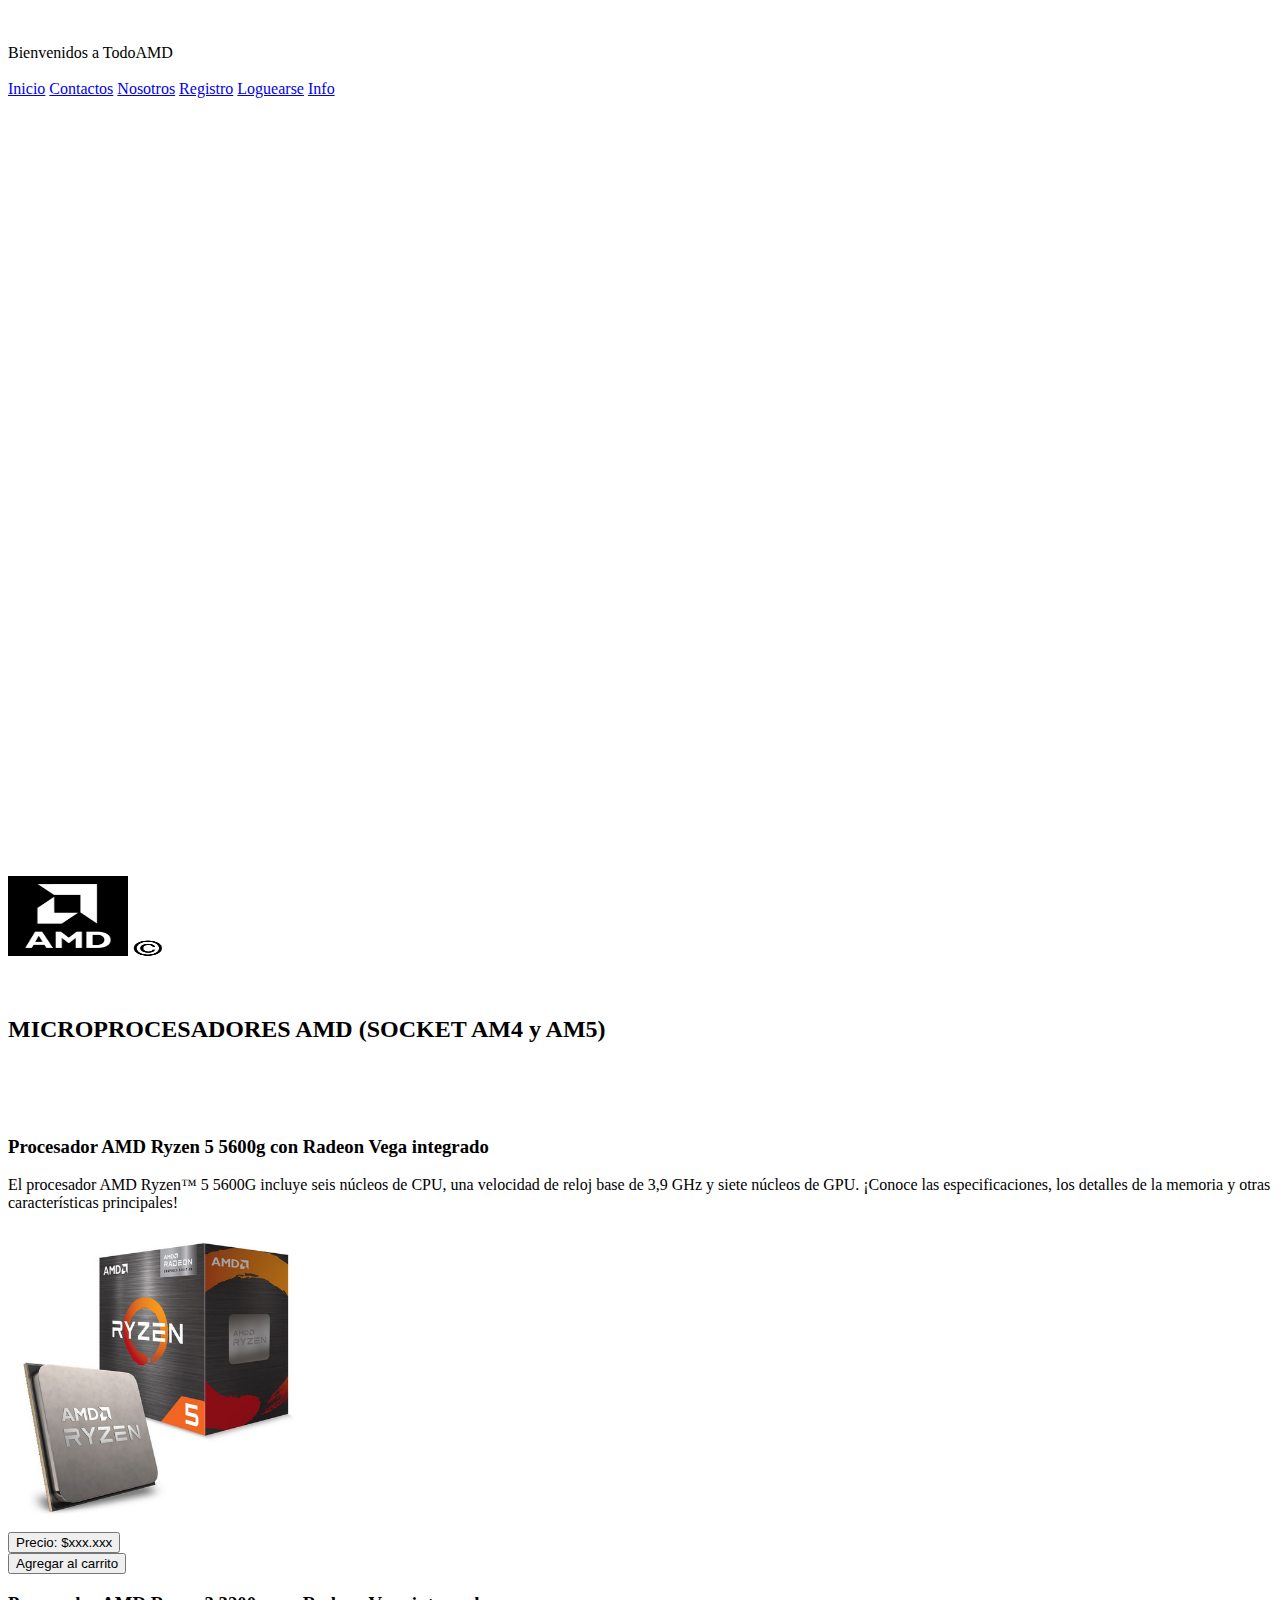
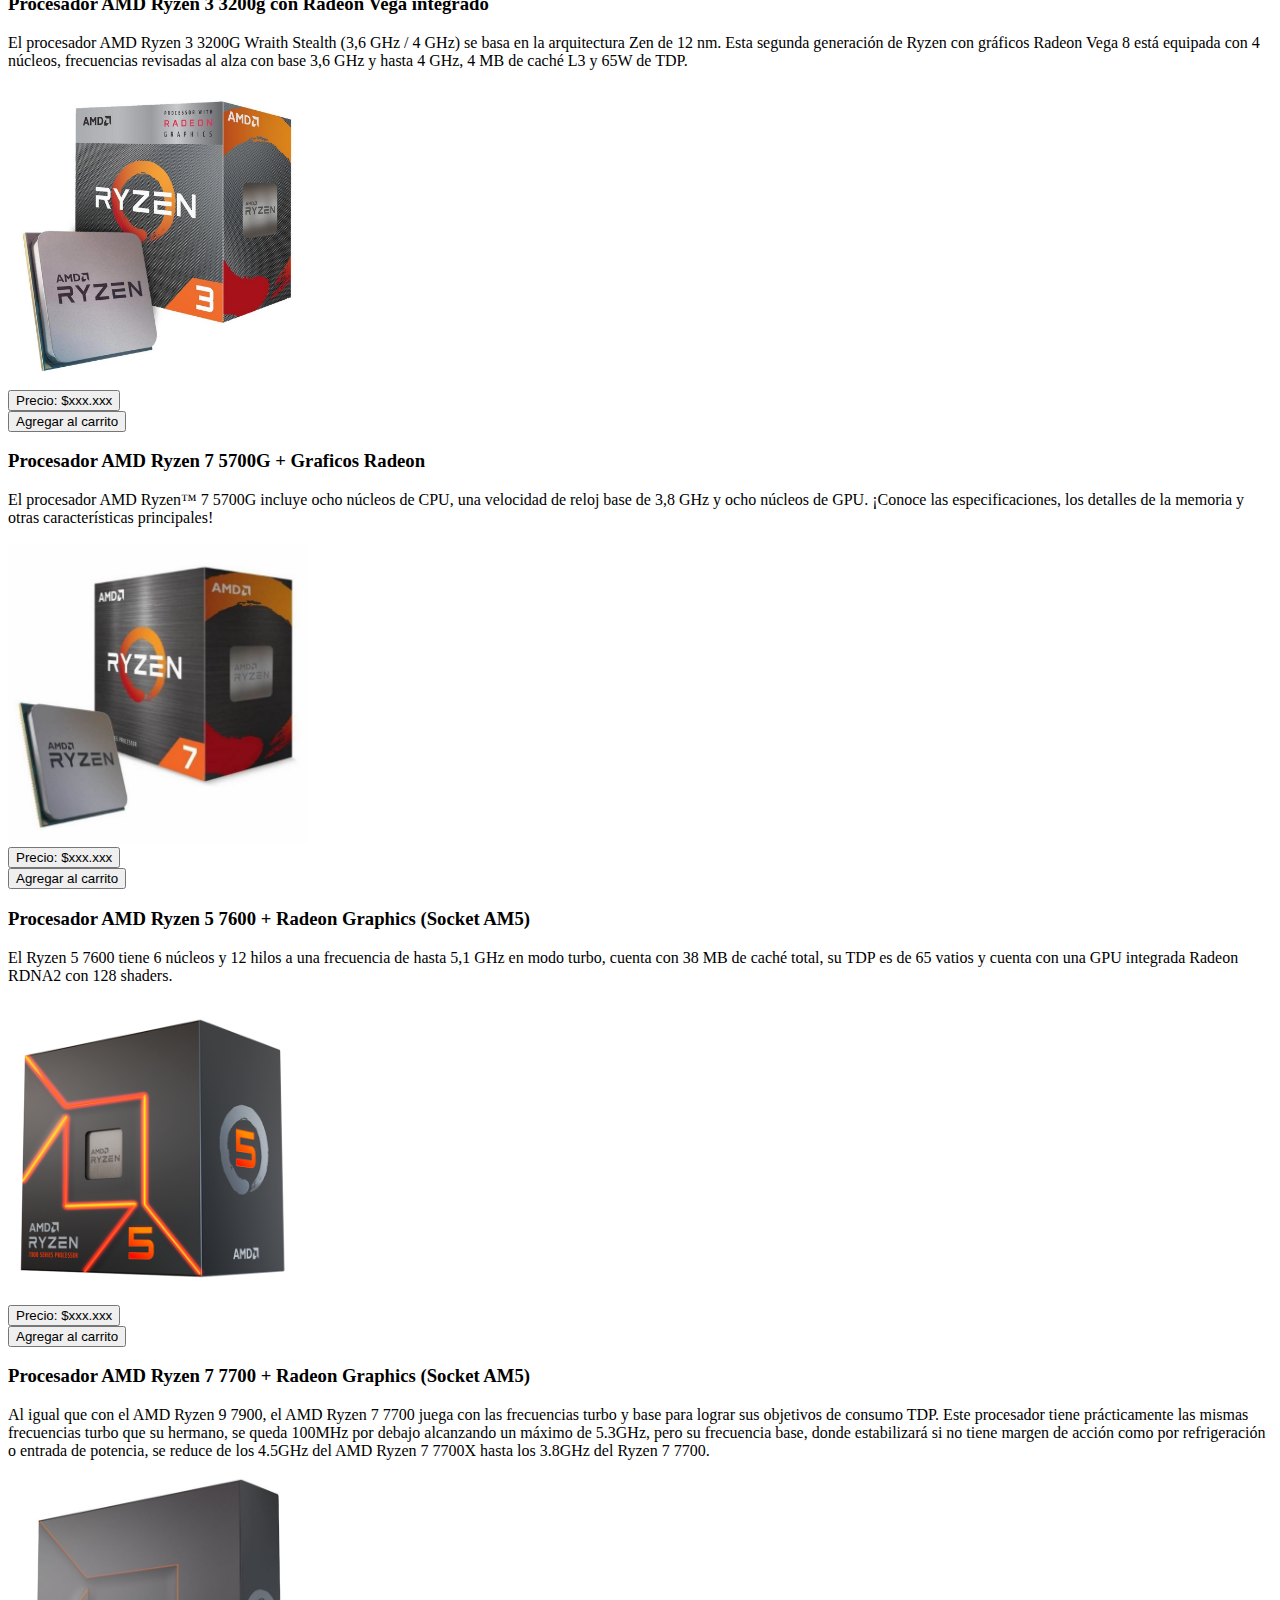
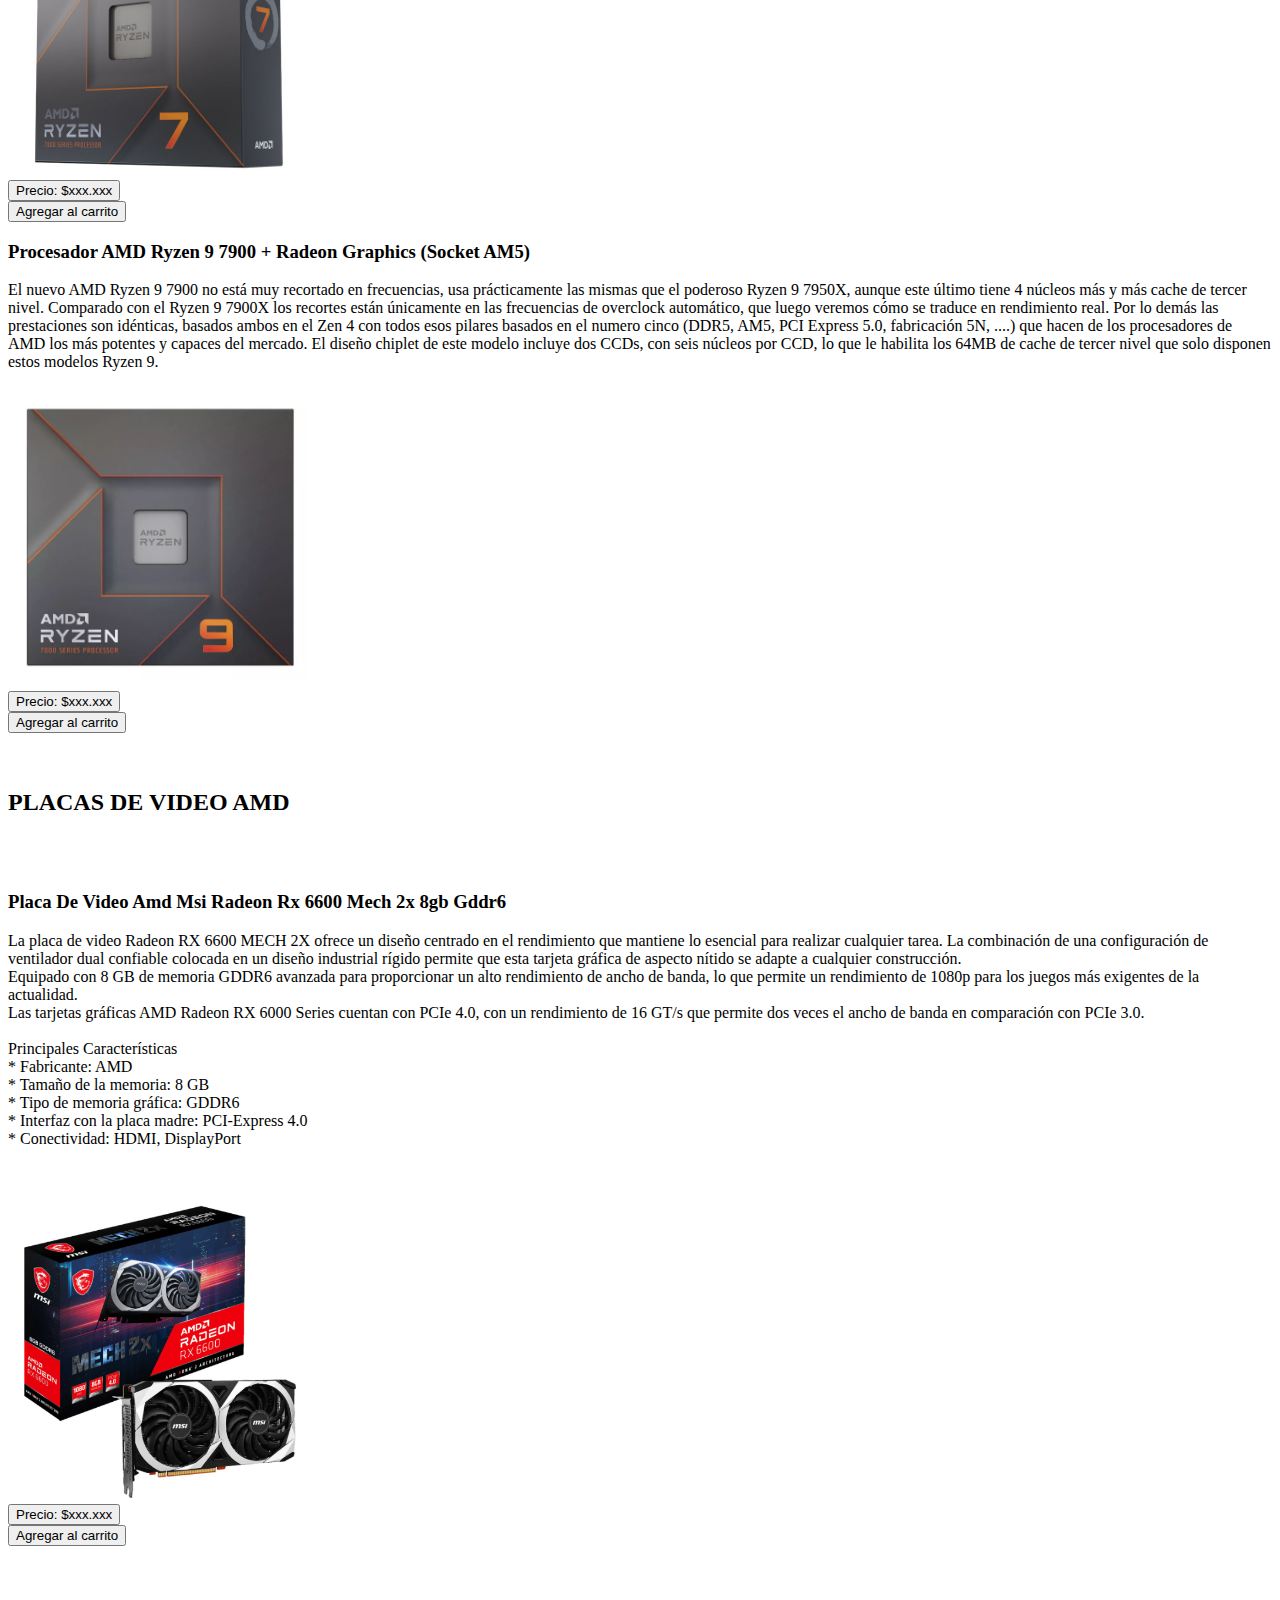
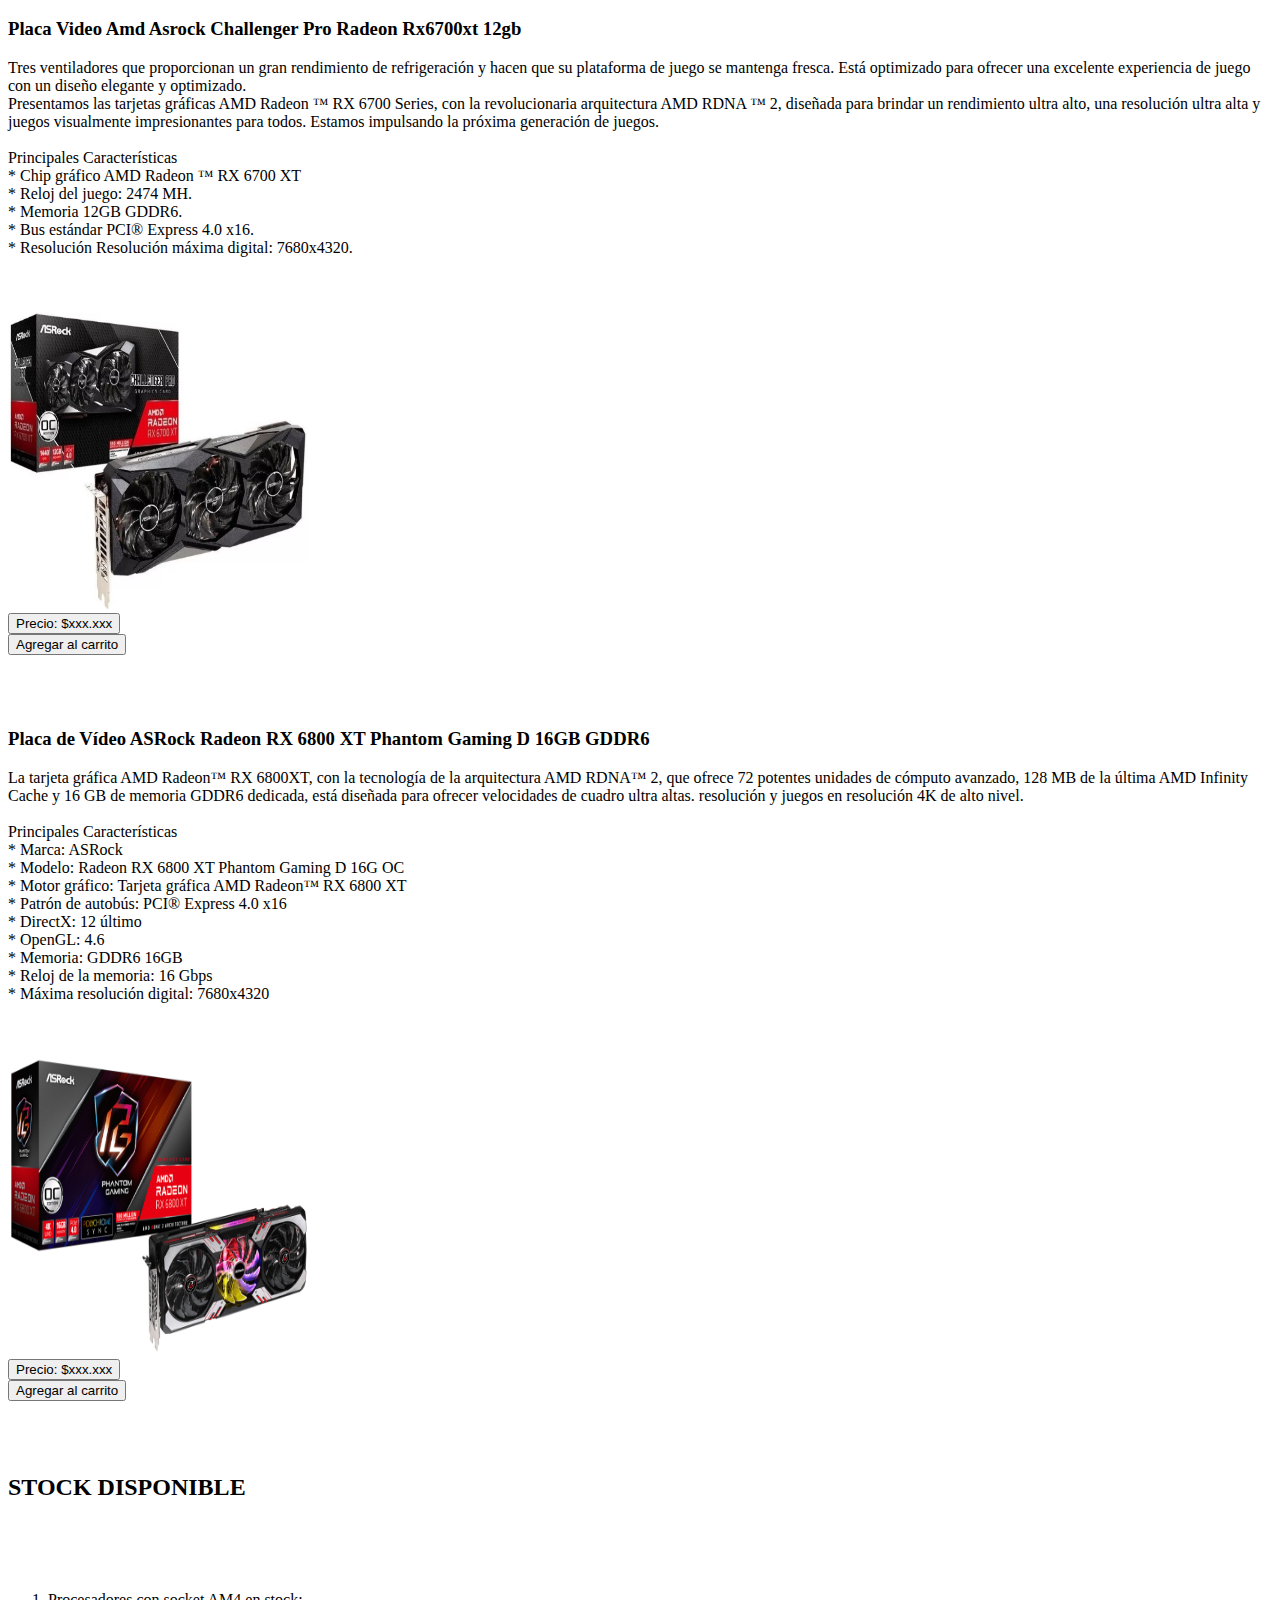
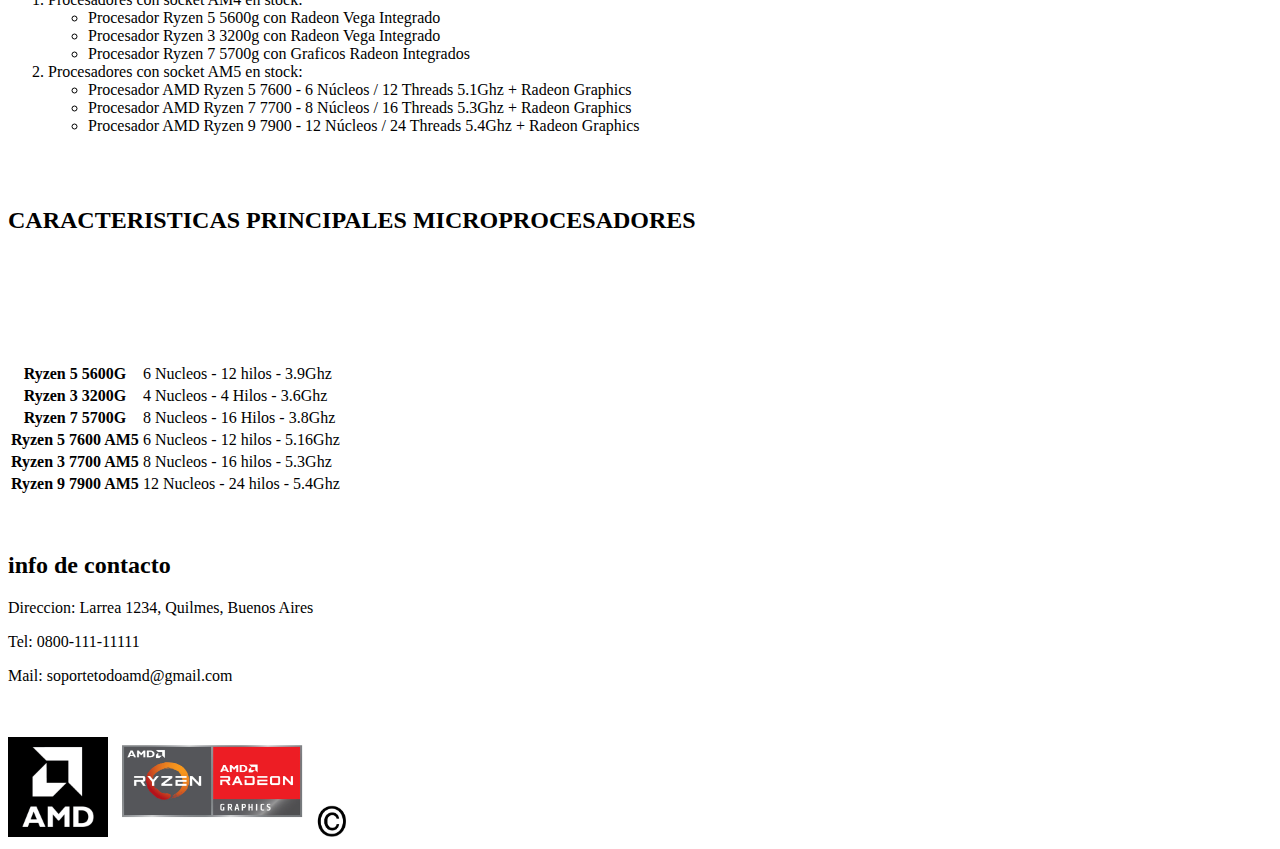
==== Clase1/index.html @ 57bc4fe7 "Se agrega el Proyecto" ====
<!DOCTYPE html>
<html lang="en">
<head>
    <meta charset="UTF-8">
    <meta name="viewport" content="width=device-width, initial-scale=1.0">
    <title>Clase 2</title>
    <link rel="stylesheet" href="">
</head>
<body>
    <br>
    <br>
    <header>
        Bienvenidos a TodoAMD
    </header>
    <br>
    <nav>
        <a href="./index.html">Inicio</a>
        <a href="./pages/contactos.html">Contactos</a>
        <a href="./pages/nosotros.html">Nosotros</a>
        <a href="./pages/registro.html">Registro</a>
        <a href="../pages/logueo.html">Loguearse</a>
        <a href="#info-contactos">Info</a>
    </nav>
    <br>
    <br>
    <main>
    
        <iframe width="1280" height="720" src="https://www.youtube.com/embed/y7hYqgdj7dg" title="YouTube video player" frameborder="0" allow="accelerometer; autoplay; clipboard-write; encrypted-media; gyroscope; picture-in-picture; web-share" allowfullscreen></iframe>
        <br>
        <br>
        <a href="https://www.amd.com/es.html" target="_blank"><img src="./multimedia/images/logoamd.png" alt="boton amd" width="120" height="80"></a>
        <img src="./multimedia/images/c.png" alt="Copyright" width="32" height="16" />

        <br>
        <br>
        <br>
        <h2>MICROPROCESADORES AMD (SOCKET AM4 y AM5)</h2>
        <br>
        <br>
        <br>
        <div>
            <h3>Procesador AMD Ryzen 5 5600g con Radeon Vega integrado</h3>
            <p>El procesador AMD Ryzen™ 5 5600G incluye seis núcleos de CPU, una velocidad de reloj base de 3,9 GHz y siete núcleos de GPU. ¡Conoce las especificaciones, los detalles de la memoria y otras características principales!</p>
            <img src="./multimedia/images/ryzen55600g.jpg" alt="ryzen5" width="300" height="300">
            <br>
            <button>Precio: $xxx.xxx</button>
            <br>
            <button>Agregar al carrito</button>
        </div>

        <div>
            <h3>Procesador AMD Ryzen 3 3200g con Radeon Vega integrado</h3>
            <p>El procesador AMD Ryzen 3 3200G Wraith Stealth (3,6 GHz / 4 GHz) se basa en la arquitectura Zen de 12 nm. Esta segunda generación de Ryzen con gráficos Radeon Vega 8 está equipada con 4 núcleos, frecuencias revisadas al alza con base 3,6 GHz y hasta 4 GHz, 4 MB de caché L3 y 65W de TDP.</p>
            <img src="./multimedia/images/ryzen33200g.jpg" alt="ryzen3" width="300" height="300">
            <br>
            <button>Precio: $xxx.xxx</button>
            <br>
            <button>Agregar al carrito</button>
        </div>

        <div>
            <h3>Procesador AMD Ryzen 7 5700G + Graficos Radeon</h3>
            <p>El procesador AMD Ryzen™ 7 5700G incluye ocho núcleos de CPU, una velocidad de reloj base de 3,8 GHz y ocho núcleos de GPU.  ¡Conoce las especificaciones, los detalles de la memoria y otras características principales!</p>
            <img src="./multimedia/images/ryzen75700g.jpg" alt="ryzen7" width="300" height="300">
            <br>
            <button>Precio: $xxx.xxx</button>
            <br>
            <button>Agregar al carrito</button>
        </div>

        <div>
            <h3>Procesador AMD Ryzen 5 7600 + Radeon Graphics (Socket AM5)</h3>
            <p>El Ryzen 5 7600 tiene 6 núcleos y 12 hilos a una frecuencia de hasta 5,1 GHz en modo turbo, cuenta con 38 MB de caché total, su TDP es de 65 vatios y cuenta con una GPU integrada Radeon RDNA2 con 128 shaders.</p>
            <img src="./multimedia/images/ryzen5am5.png" alt="ryzen5am5" width="300" height="300">
            <br>
            <button>Precio: $xxx.xxx</button>
            <br>
            <button>Agregar al carrito</button>
        </div>

        <div>
            <h3>Procesador AMD Ryzen 7 7700 + Radeon Graphics (Socket AM5)</h3>
            <p>Al igual que con el AMD Ryzen 9 7900, el AMD Ryzen 7 7700 juega con las frecuencias turbo y base para lograr sus objetivos de consumo TDP. Este procesador tiene prácticamente las mismas frecuencias turbo que su hermano, se queda 100MHz por debajo alcanzando un máximo de 5.3GHz, pero su frecuencia base, donde estabilizará si no tiene margen de acción como por refrigeración o entrada de potencia, se reduce de los 4.5GHz del AMD Ryzen 7 7700X hasta los 3.8GHz del Ryzen 7 7700.</p>
            <img src="./multimedia/images/ryzen7am5.png" alt="ryzen7am5" width="300" height="300">
            <br>
            <button>Precio: $xxx.xxx</button>
            <br>
            <button>Agregar al carrito</button>
        </div>

        <div>
            <h3>Procesador AMD Ryzen 9 7900 + Radeon Graphics (Socket AM5)</h3>
            <p>El nuevo AMD Ryzen 9 7900 no está muy recortado en frecuencias, usa prácticamente las mismas que el poderoso Ryzen 9 7950X, aunque este último tiene 4 núcleos más y más cache de tercer nivel. Comparado con el Ryzen 9 7900X los recortes están únicamente en las frecuencias de overclock automático, que luego veremos cómo se traduce en rendimiento real.

            Por lo demás las prestaciones son idénticas, basados ambos en el Zen 4 con todos esos pilares basados en el numero cinco (DDR5, AM5, PCI Express 5.0, fabricación 5N, ....) que hacen de los procesadores de AMD los más potentes y capaces del mercado. El diseño chiplet de este modelo incluye dos CCDs, con seis núcleos por CCD, lo que le habilita los 64MB de cache de tercer nivel que solo disponen estos modelos Ryzen 9.</p>
            <img src="./multimedia/images/ryzen9am5.png" alt="ryzen9am5" width="300" height="300">
            <br>
            <button>Precio: $xxx.xxx</button>
            <br>
            <button>Agregar al carrito</button>
        </div>
<br>
<br>
<h2>PLACAS DE VIDEO AMD</h2>
<br>
<br>
        <div>
            <h3>Placa De Video Amd Msi Radeon Rx 6600 Mech 2x 8gb Gddr6</h3>
            <p>
                La placa de video Radeon RX 6600 MECH 2X ofrece un diseño centrado en el rendimiento que mantiene lo esencial para realizar cualquier tarea. La combinación de una configuración de ventilador dual confiable colocada en un diseño industrial rígido permite que esta tarjeta gráfica de aspecto nítido se adapte a cualquier construcción. 
                <br>
                Equipado con 8 GB de memoria GDDR6 avanzada para proporcionar un alto rendimiento de ancho de banda, lo que permite un rendimiento de 1080p para los juegos más exigentes de la actualidad.
                <br>
                Las tarjetas gráficas AMD Radeon RX 6000 Series cuentan con PCIe 4.0, con un rendimiento de 16 GT/s que permite dos veces el ancho de banda en comparación con PCIe 3.0.
                <br>
                <br>
                Principales Características
                <br>
                * Fabricante: AMD
                <br>
                * Tamaño de la memoria: 8 GB
                <br>
                * Tipo de memoria gráfica: GDDR6
                <br>
                * Interfaz con la placa madre: PCI-Express 4.0
                <br>
                * Conectividad: HDMI, DisplayPort             
                <br>         
            </p>
            <br>
            <br>
            <img src="./multimedia/images/placavideo/RX6600.png" alt="rx6600" width="300" height="300">
            <br>
            <button>Precio: $xxx.xxx</button>
            <br>
            <button>Agregar al carrito</button>
        </div>
<br>
<br>
<br>
        <div>
            <h3>Placa Video Amd Asrock Challenger Pro Radeon Rx6700xt 12gb</h3>
            <p>
                Tres ventiladores que proporcionan un gran rendimiento de refrigeración y hacen que su plataforma de juego se mantenga fresca. Está optimizado para ofrecer una excelente experiencia de juego con un diseño elegante y optimizado.
                <br>
                Presentamos las tarjetas gráficas AMD Radeon ™ RX 6700 Series, con la revolucionaria arquitectura AMD RDNA ™ 2, diseñada para brindar un rendimiento ultra alto, una resolución ultra alta y juegos visualmente impresionantes para todos. Estamos
                impulsando la próxima generación de juegos.
                <br>
                <br>
                Principales Características
                <br>
                * Chip gráfico AMD Radeon ™ RX 6700 XT
                <br>
                * Reloj del juego: 2474 MH.
                <br>
                * Memoria 12GB GDDR6.
                <br>
                * Bus estándar PCI® Express 4.0 x16.
                <br>
                * Resolución Resolución máxima digital: 7680x4320.
                <br>
            </p>
            <br>
            <br>
            <img src="./multimedia/images/placavideo/RX6700XT.png" alt="rx6700xt" width="300" height="300">
            <br>
            <button>Precio: $xxx.xxx</button>
            <br>
            <button>Agregar al carrito</button>
            
        </div>
<br>
<br>
<br>
        <div>
            <h3>Placa de Vídeo ASRock Radeon RX 6800 XT Phantom Gaming D 16GB GDDR6</h3>
            <p>
                La tarjeta gráfica AMD Radeon™ RX 6800XT, con la tecnología de la arquitectura AMD RDNA™ 2, que ofrece 72 potentes unidades de cómputo avanzado, 128 MB de la última AMD Infinity Cache y 16 GB de memoria GDDR6 dedicada, está diseñada para ofrecer velocidades de cuadro ultra altas. resolución y juegos en resolución 4K de alto nivel.
                <br>
                <br>
                Principales Características
                <br>
                * Marca: ASRock     
                <br>          
                * Modelo: Radeon RX 6800 XT Phantom Gaming D 16G OC  
                <br>         
                * Motor gráfico: Tarjeta gráfica AMD Radeon™ RX 6800 XT  
                <br>             
                * Patrón de autobús: PCI® Express 4.0 x16        
                <br>       
                * DirectX: 12 último              
                <br>
                * OpenGL: 4.6               
                <br>
                * Memoria: GDDR6 16GB               
                <br>
                * Reloj de la memoria: 16 Gbps       
                <br>        
                * Máxima resolución digital: 7680x4320
                <br>
            </p>
            <br>
            <br>
            <img src="./multimedia/images/placavideo/RX6800.png" alt="rx6800" width="300" height="300">
            <br>
            <button>Precio: $xxx.xxx</button>
            <br>
            <button>Agregar al carrito</button>

<br>
<br>
<br>
<br>

<h2>STOCK DISPONIBLE</h2>
<br>
<br>
<br>
        <ol>
            <li>Procesadores con socket AM4 en stock:
                <ul>
                    
                    <li>Procesador Ryzen 5 5600g con Radeon Vega Integrado</li>
                    <li>Procesador Ryzen 3 3200g con Radeon Vega Integrado</li>
                    <li>Procesador Ryzen 7 5700g con Graficos Radeon Integrados</li>
                    
                </ul>
            </li>
            <li>Procesadores con socket AM5 en stock:
                <ul>
                    
                    <li>Procesador AMD Ryzen 5 7600 - 6 Núcleos / 12 Threads 5.1Ghz + Radeon Graphics</li>
                    <li>Procesador AMD Ryzen 7 7700 - 8 Núcleos / 16 Threads 5.3Ghz + Radeon Graphics</li>
                    <li>Procesador AMD Ryzen 9 7900 - 12 Núcleos / 24 Threads 5.4Ghz + Radeon Graphics</li>
                    
                </ul>
            </li>
        </ol>
<br>
<br>
<h2>CARACTERISTICAS PRINCIPALES MICROPROCESADORES</h2>
        <table>
            <tr>
              <th>Ryzen 5 5600G</th>
              <td>6 Nucleos - 12 hilos - 3.9Ghz</td>
            </tr>
            <br>
            <tr>
              <th>Ryzen 3 3200G</th>
              <td>4 Nucleos - 4 Hilos - 3.6Ghz</td>
            </tr>
            <br>
            <tr>
              <th>Ryzen 7 5700G</th>
              <td>8 Nucleos - 16 Hilos - 3.8Ghz</td>
            </tr>
            <br>
            <tr>
              <th>Ryzen 5 7600 AM5</th>
              <td>6 Nucleos - 12 hilos - 5.16Ghz</td>
            </tr>
            <br>
            <tr>
              <th>Ryzen 3 7700 AM5</th>
              <td>8 Nucleos - 16 hilos - 5.3Ghz</td>
            </tr>
            <br>
            <tr>
              <th>Ryzen 9 7900 AM5</th>
              <td>12 Nucleos - 24 hilos - 5.4Ghz</td>
            </tr>
            <br>
          </table>
          
        <br>
        <br>
    </main>
    <footer>
        <div id="info-contactos">
            <h2>info de contacto</h2>
            <p>Direccion: Larrea 1234, Quilmes, Buenos Aires</p>
            <p>Tel: 0800-111-11111</p>
            <p>Mail: soportetodoamd@gmail.com</p>
        <br>
        <br>
        </div>
        <a href="https://www.amd.com/es.html" target="_blank"><img src="./multimedia/images/logoamd.png" alt="boton amd" width="100" height="100"></a>

        <img src="./multimedia/images/logoryzenradeongraphics.webp" alt="logoradeongraphics" width="200" height="100">
        <img src="./multimedia/images/c.png" alt="Copyright" width="32" height="32">
    </footer>
</body>
</html>
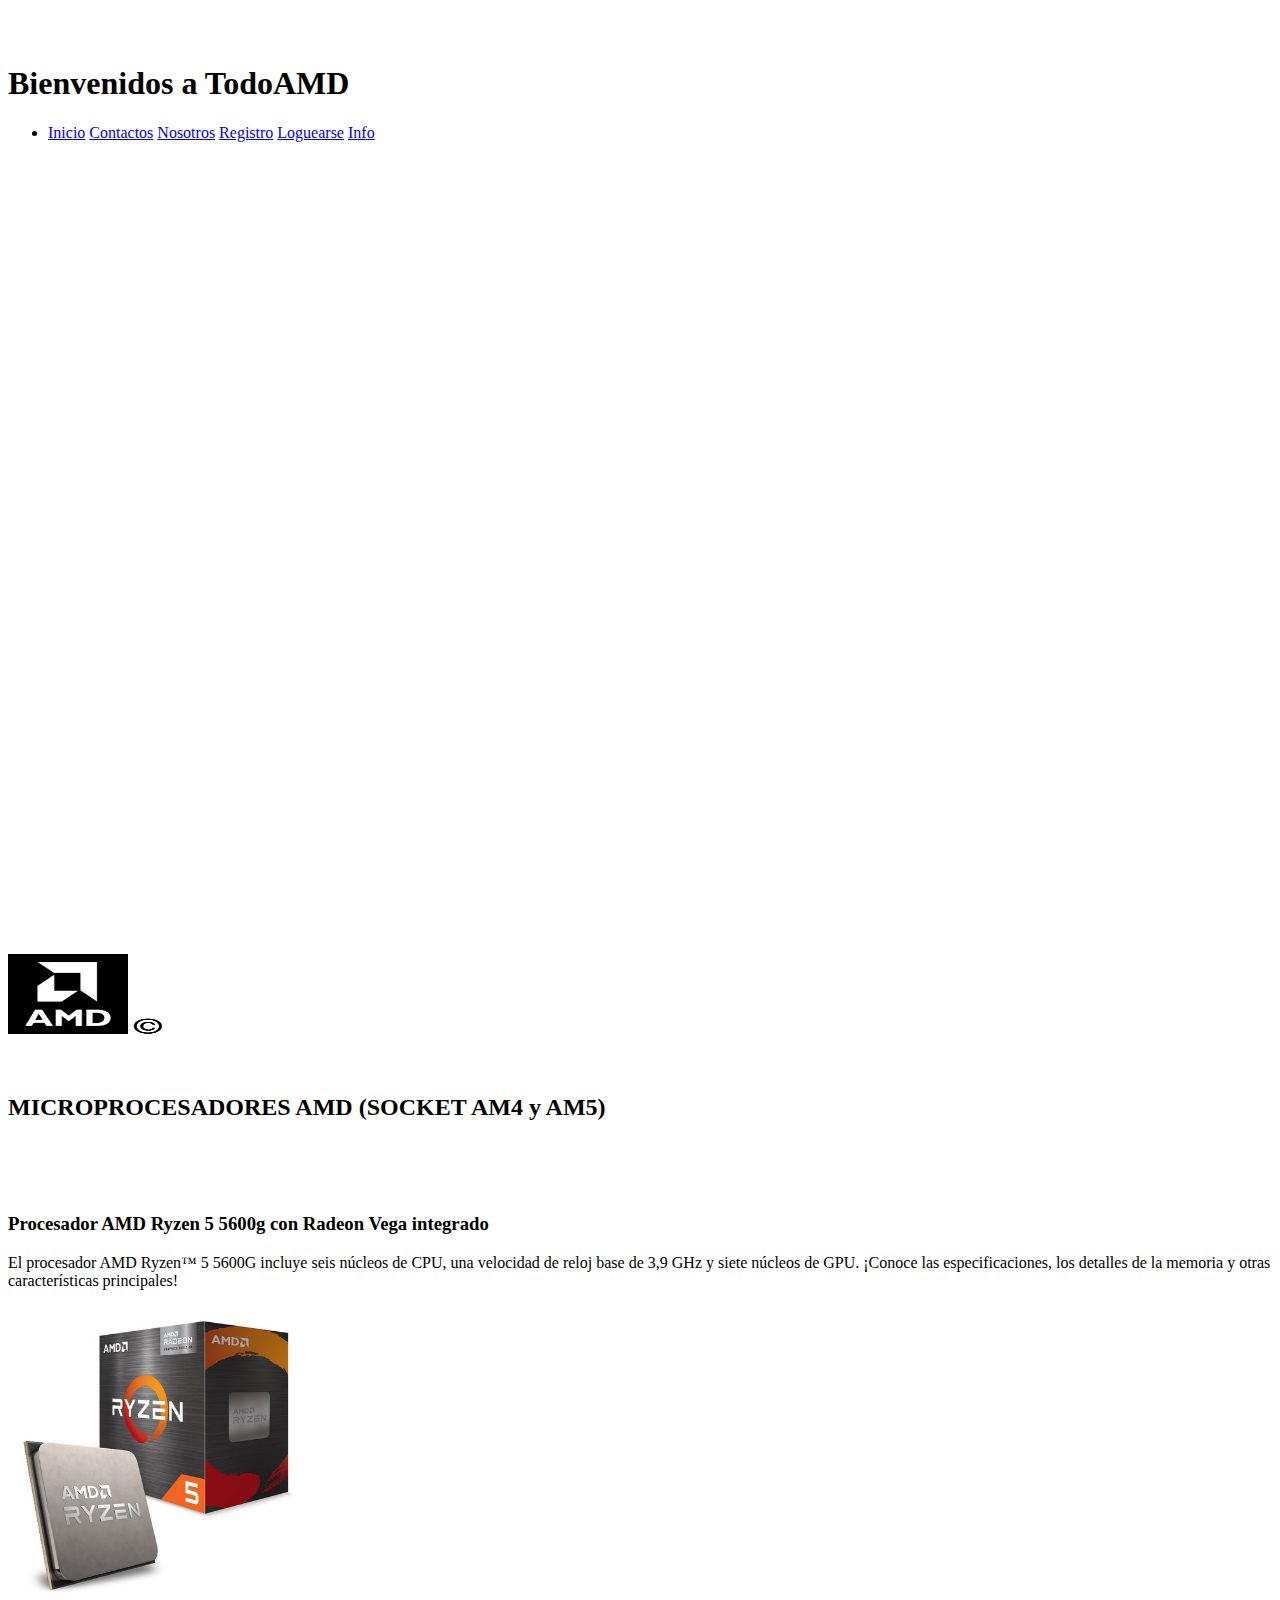
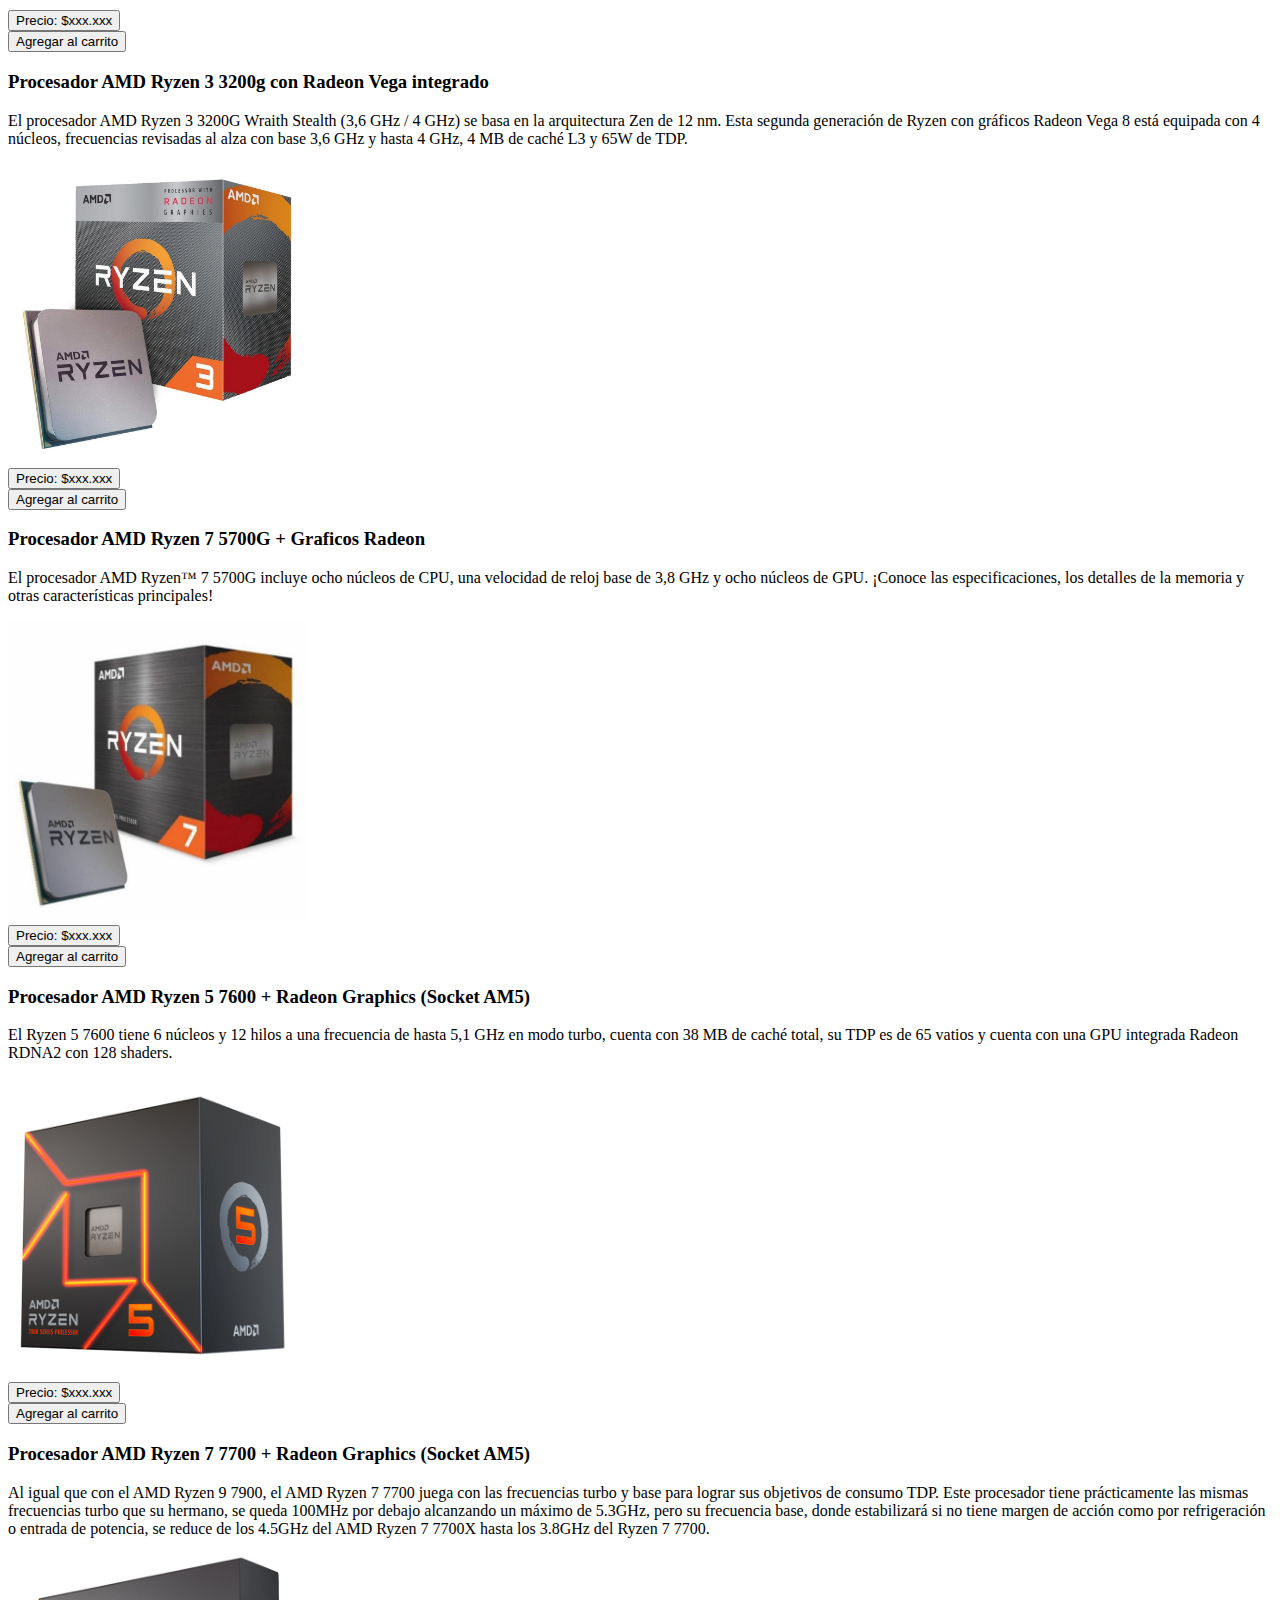
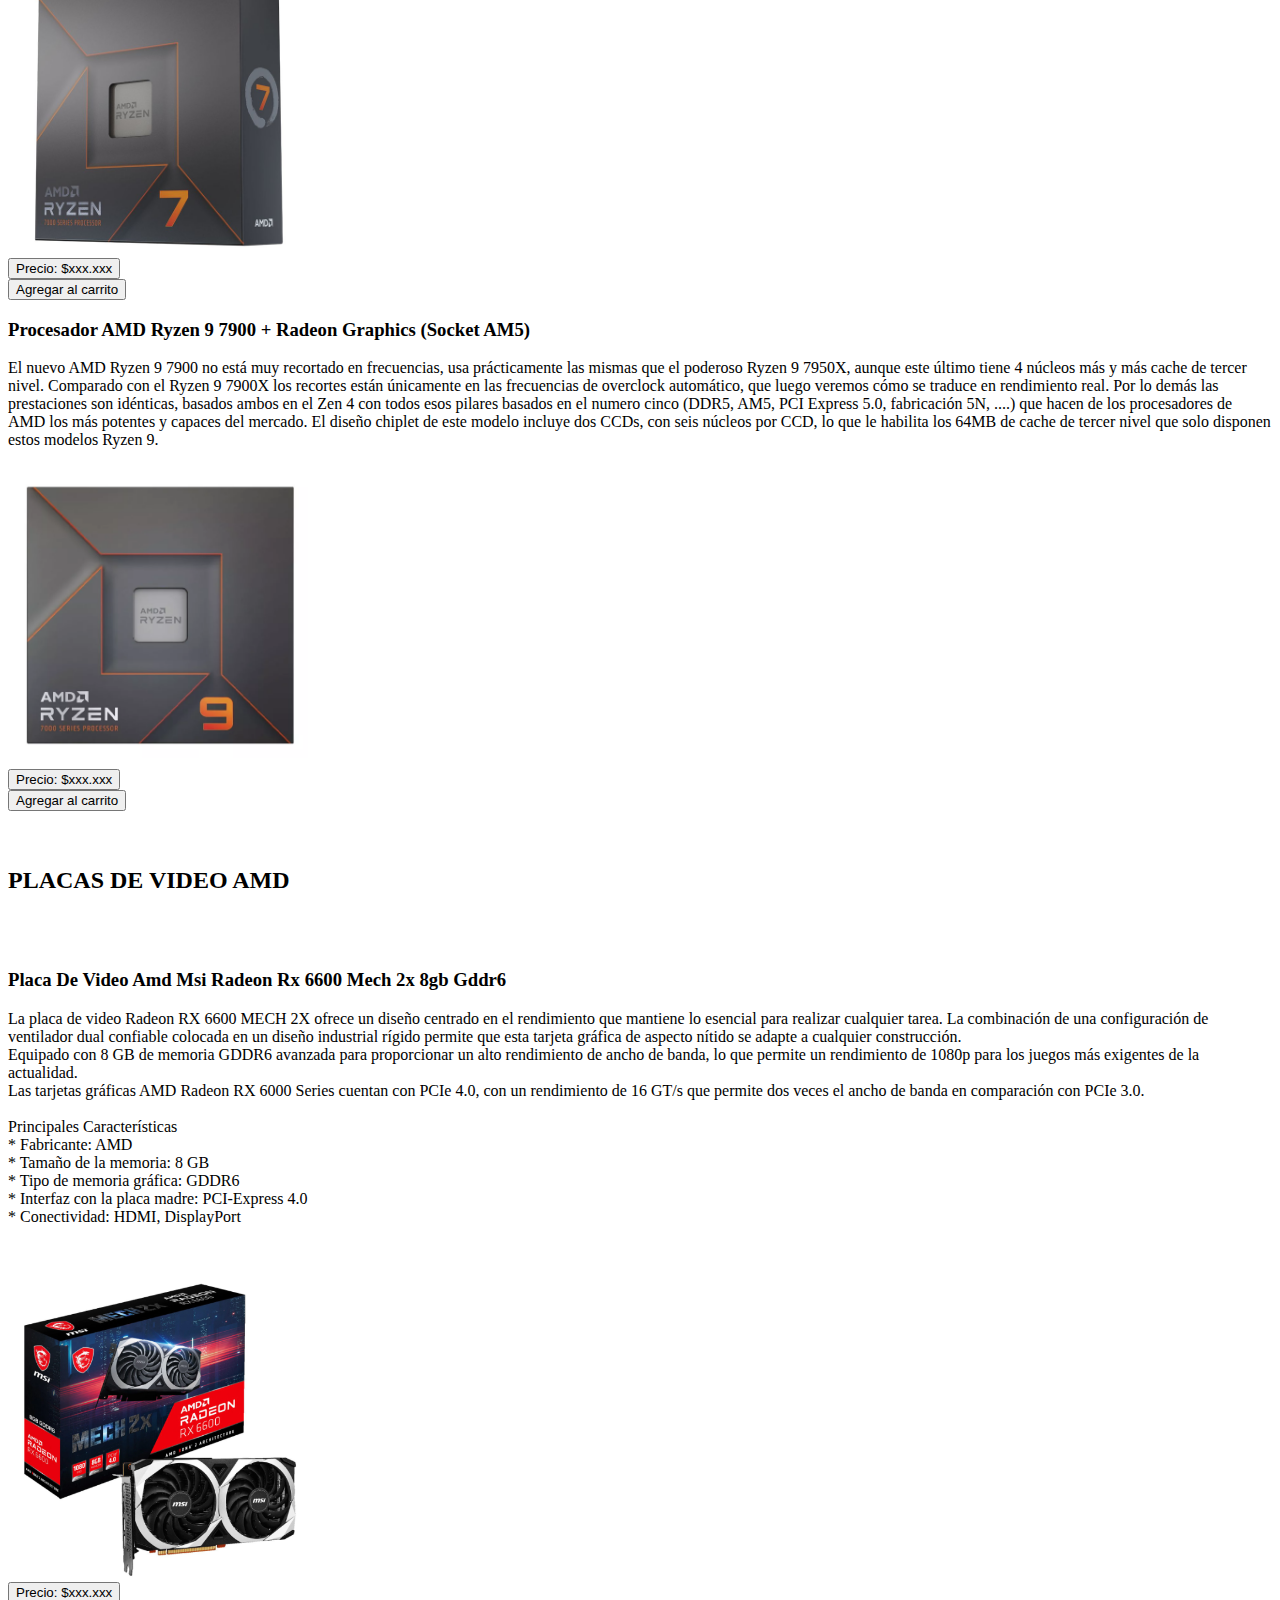
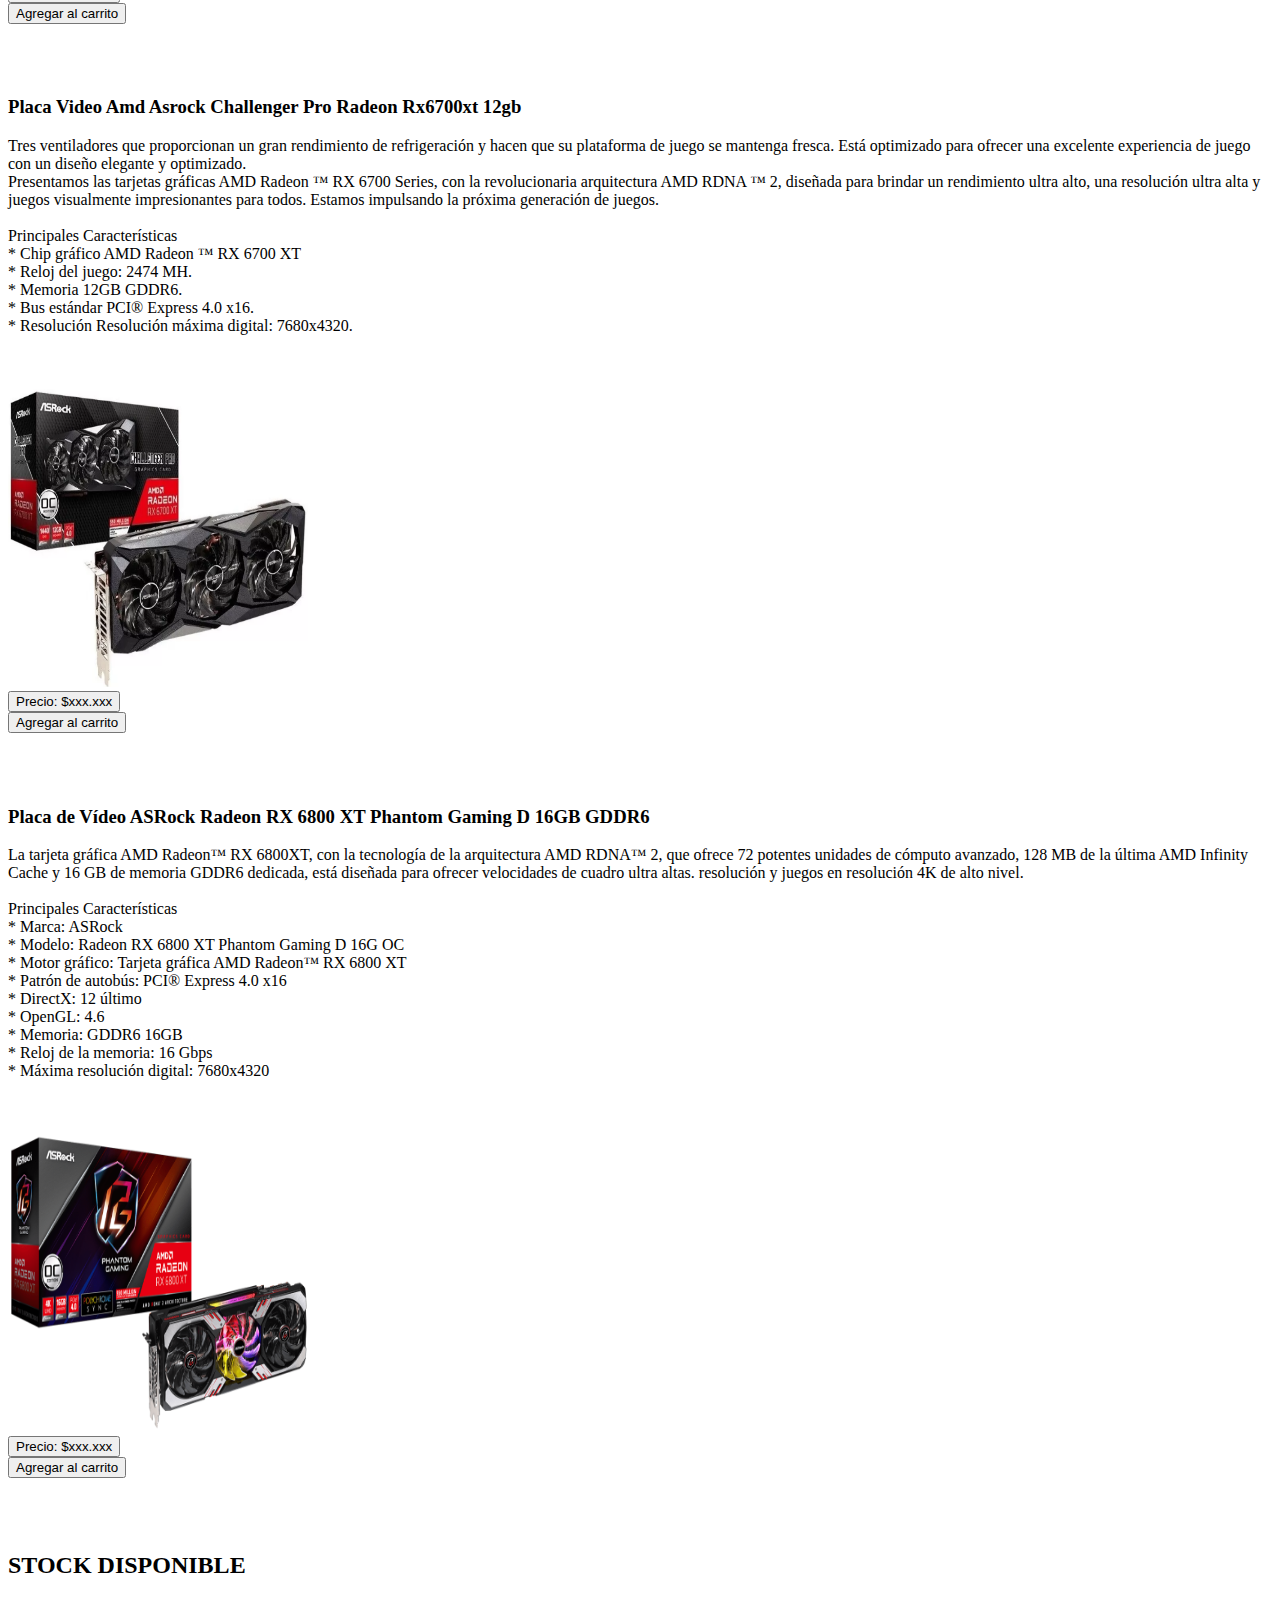
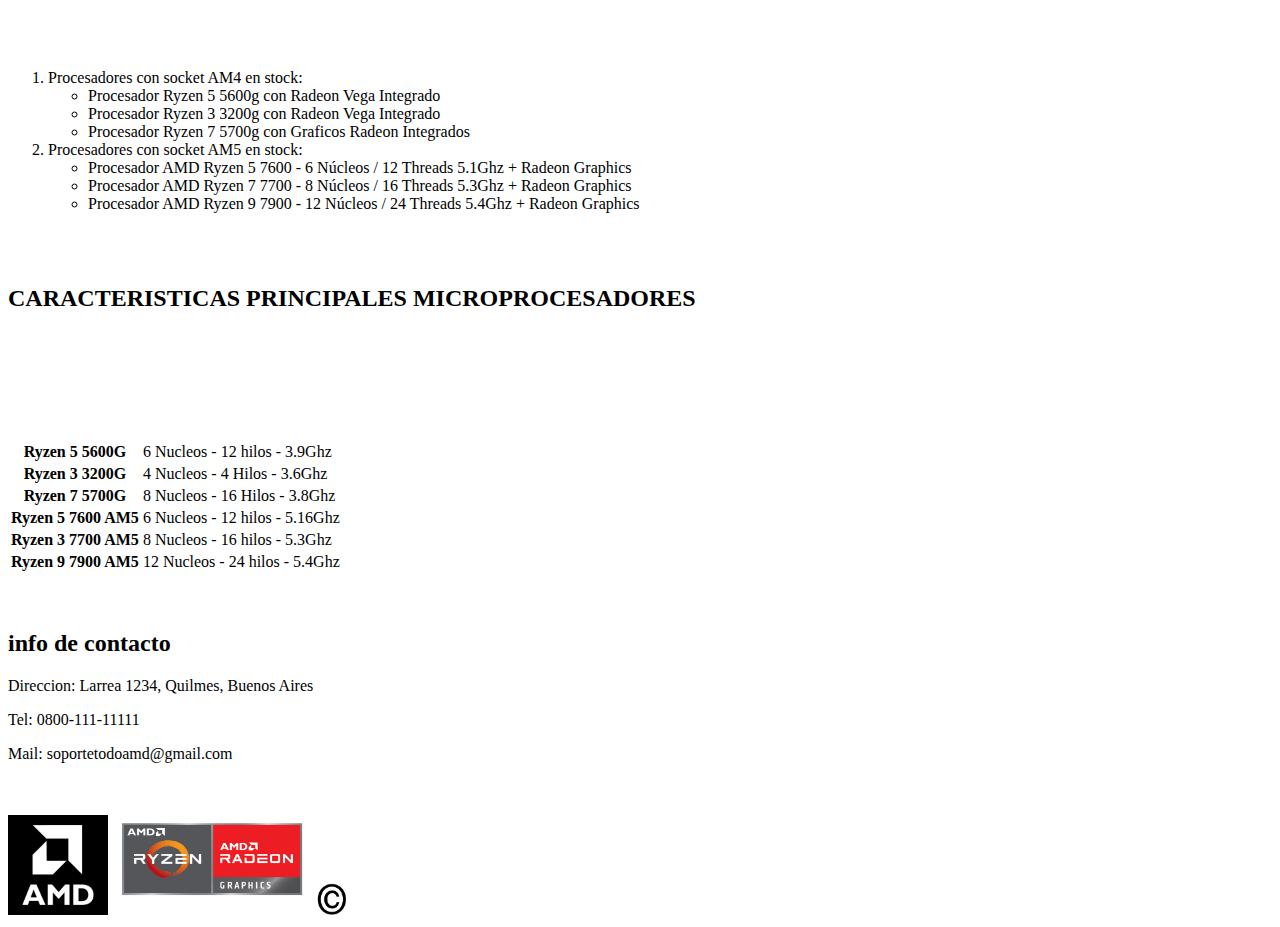
==== commit 9d4239a3: "Se modificaron errores basicos" ====
--- a/Clase1/index.html
+++ b/Clase1/index.html
@@ -10,17 +10,22 @@
     <br>
     <br>
     <header>
-        Bienvenidos a TodoAMD
+        <h1>Bienvenidos a TodoAMD</h1>
+        <nav>
+            <ul>
+            <li>
+                <a href="./index.html">Inicio</a>
+                <a href="./pages/contactos.html">Contactos</a>
+                <a href="./pages/nosotros.html">Nosotros</a>
+                <a href="./pages/registro.html">Registro</a>
+                <a href="./pages/logueo.html">Loguearse</a>
+                <a href="#info-contactos">Info</a>
+            </li>
+            </ul>
+        </nav>
     </header>
     <br>
-    <nav>
-        <a href="./index.html">Inicio</a>
-        <a href="./pages/contactos.html">Contactos</a>
-        <a href="./pages/nosotros.html">Nosotros</a>
-        <a href="./pages/registro.html">Registro</a>
-        <a href="../pages/logueo.html">Loguearse</a>
-        <a href="#info-contactos">Info</a>
-    </nav>
+    
     <br>
     <br>
     <main>
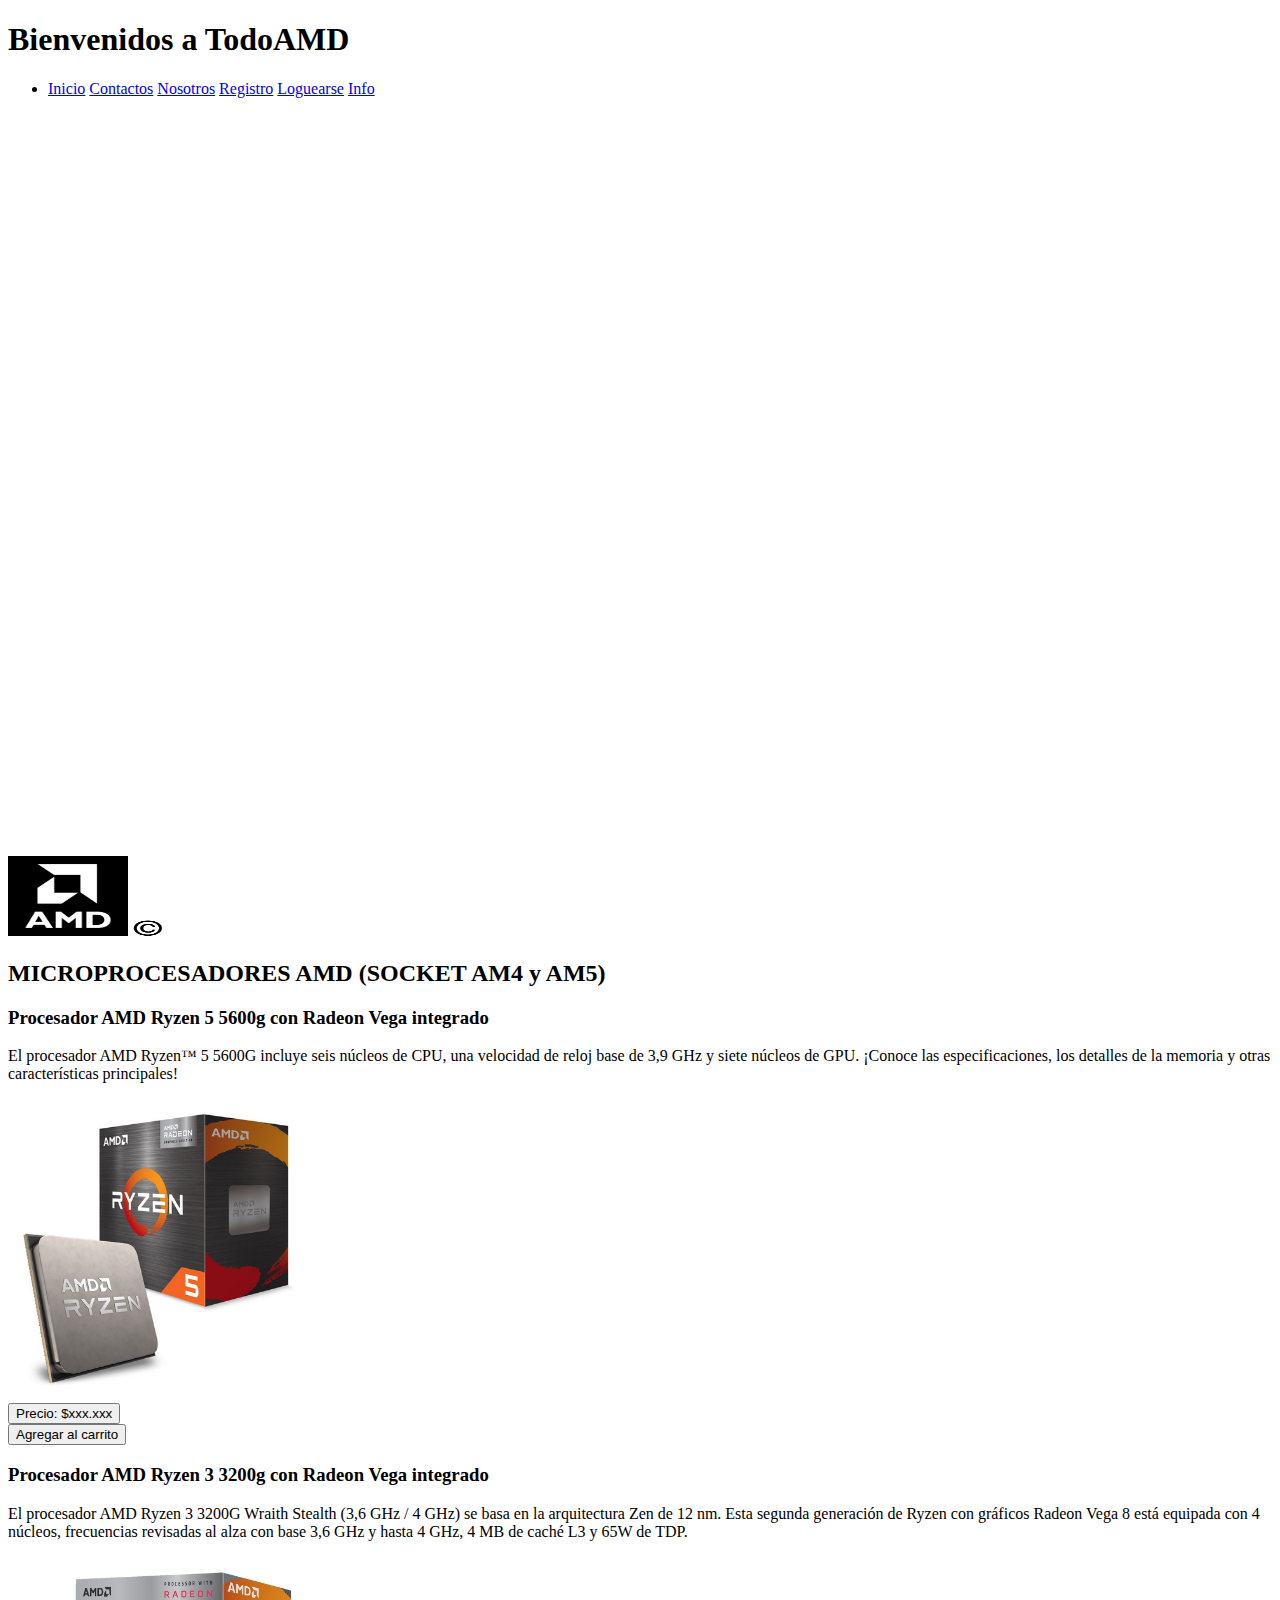
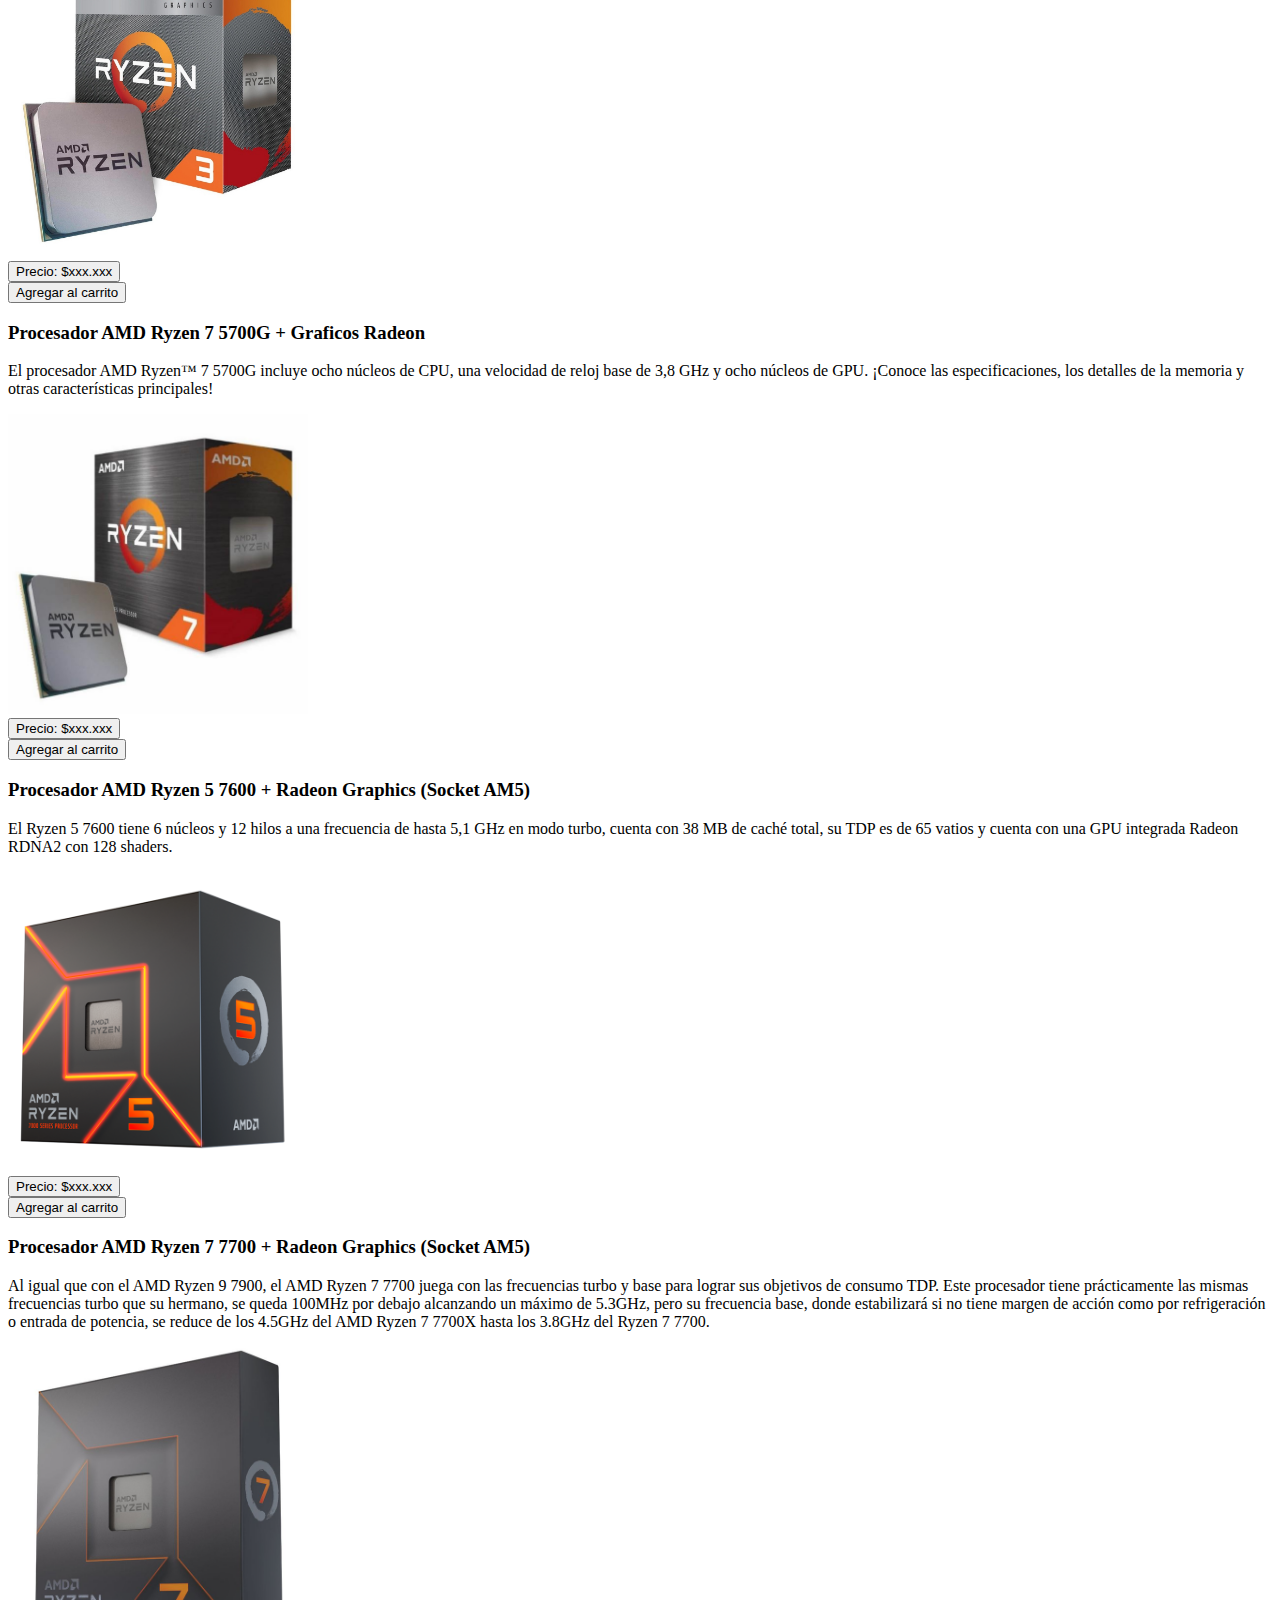
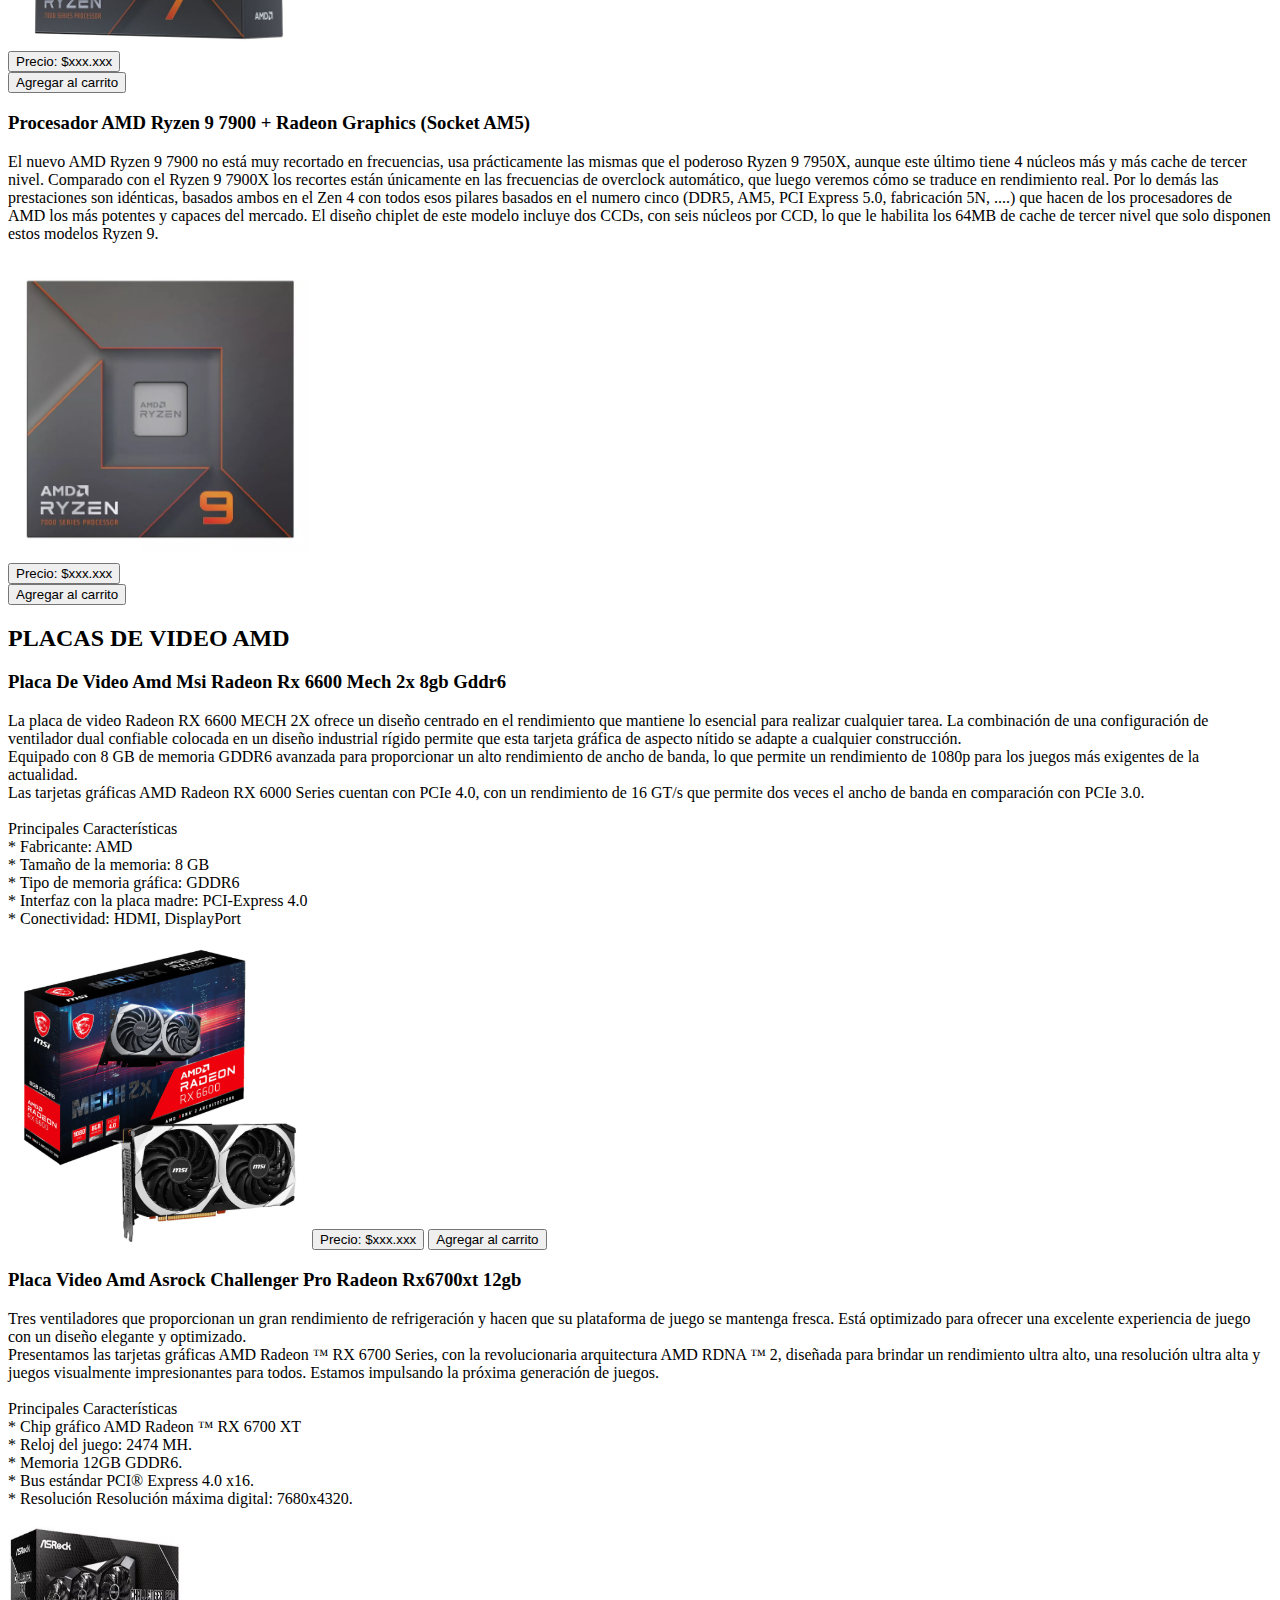
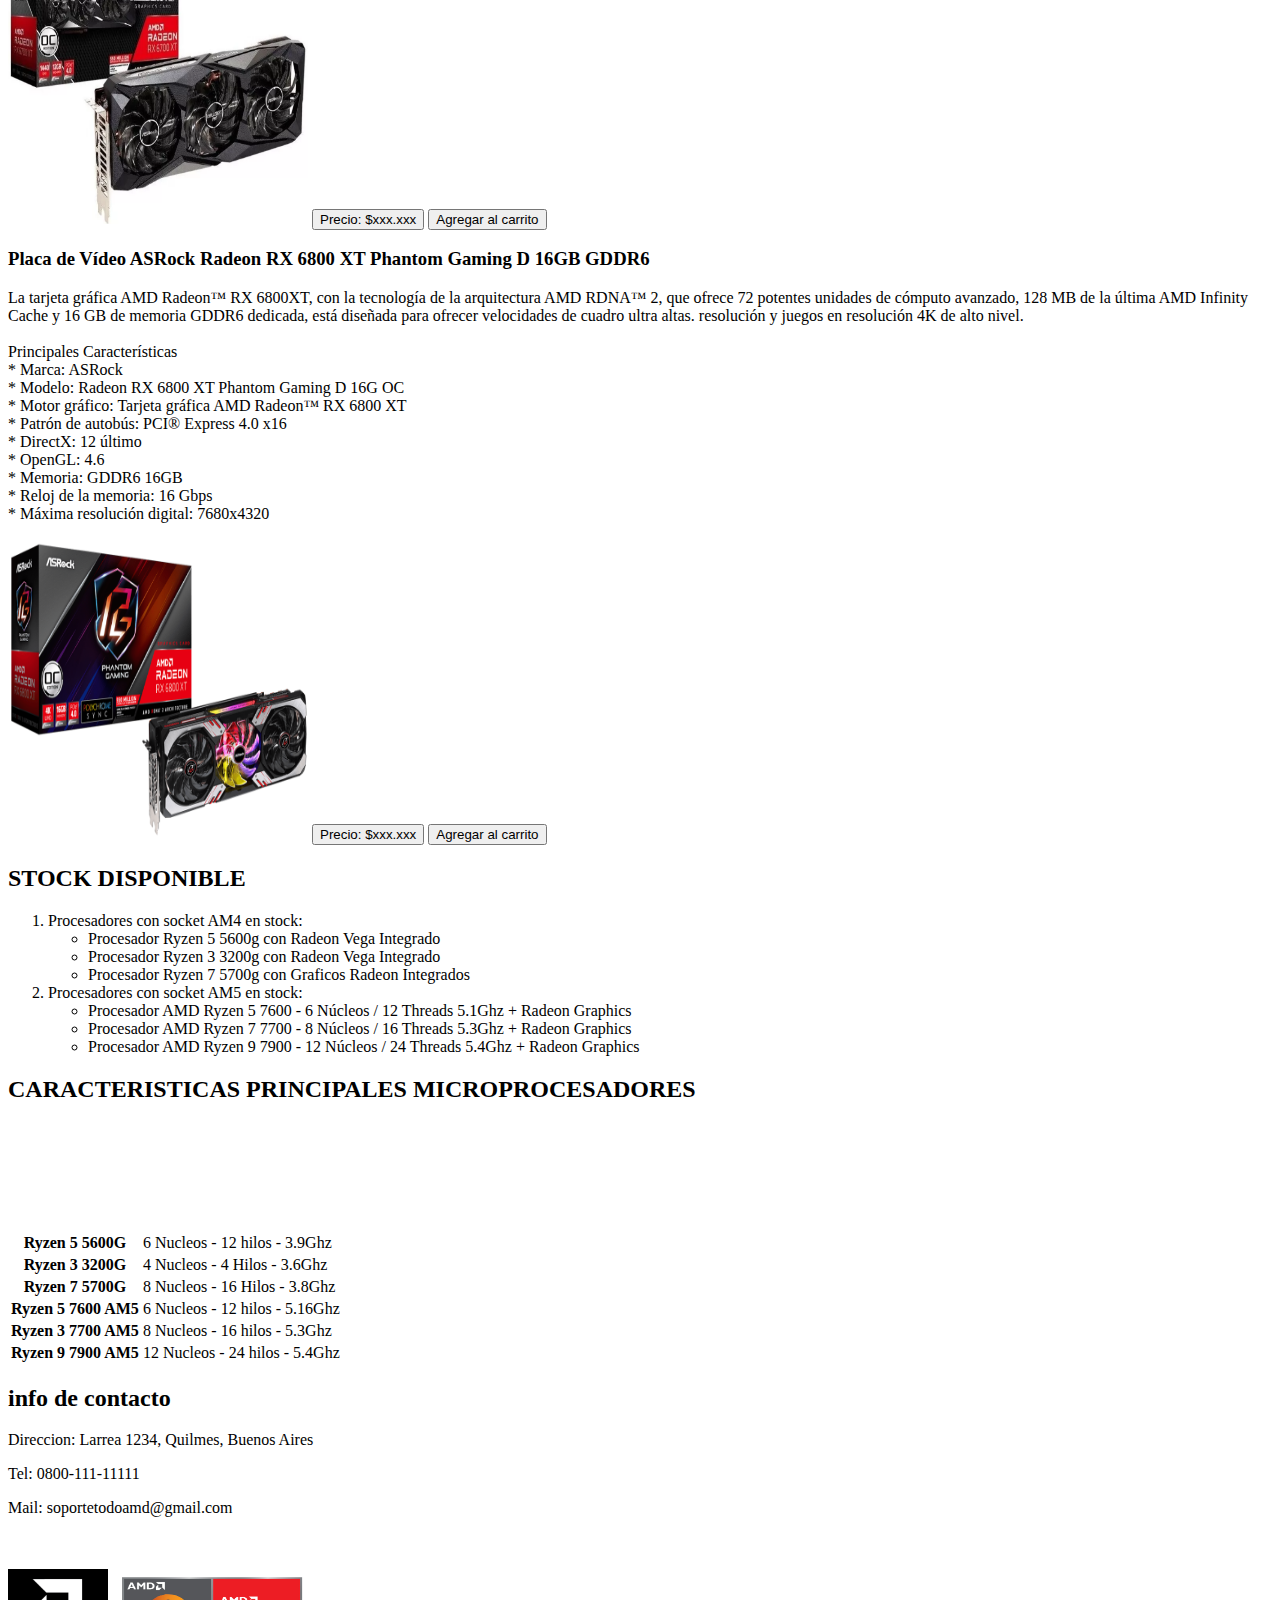
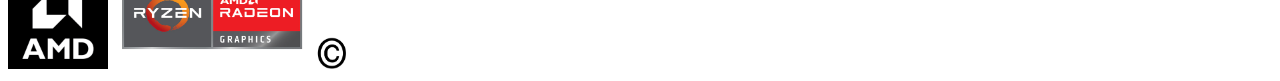
==== commit ef6598e3: "Se eliminaron los <br> para editar con CSS" ====
--- a/Clase1/index.html
+++ b/Clase1/index.html
@@ -7,8 +7,6 @@
     <link rel="stylesheet" href="">
 </head>
 <body>
-    <br>
-    <br>
     <header>
         <h1>Bienvenidos a TodoAMD</h1>
         <nav>
@@ -24,10 +22,7 @@
             </ul>
         </nav>
     </header>
-    <br>
-    
-    <br>
-    <br>
+
     <main>
     
         <iframe width="1280" height="720" src="https://www.youtube.com/embed/y7hYqgdj7dg" title="YouTube video player" frameborder="0" allow="accelerometer; autoplay; clipboard-write; encrypted-media; gyroscope; picture-in-picture; web-share" allowfullscreen></iframe>
@@ -36,13 +31,9 @@
         <a href="https://www.amd.com/es.html" target="_blank"><img src="./multimedia/images/logoamd.png" alt="boton amd" width="120" height="80"></a>
         <img src="./multimedia/images/c.png" alt="Copyright" width="32" height="16" />
 
-        <br>
-        <br>
-        <br>
+
         <h2>MICROPROCESADORES AMD (SOCKET AM4 y AM5)</h2>
-        <br>
-        <br>
-        <br>
+
         <div>
             <h3>Procesador AMD Ryzen 5 5600g con Radeon Vega integrado</h3>
             <p>El procesador AMD Ryzen™ 5 5600G incluye seis núcleos de CPU, una velocidad de reloj base de 3,9 GHz y siete núcleos de GPU. ¡Conoce las especificaciones, los detalles de la memoria y otras características principales!</p>
@@ -104,11 +95,9 @@
             <br>
             <button>Agregar al carrito</button>
         </div>
-<br>
-<br>
+
 <h2>PLACAS DE VIDEO AMD</h2>
-<br>
-<br>
+
         <div>
             <h3>Placa De Video Amd Msi Radeon Rx 6600 Mech 2x 8gb Gddr6</h3>
             <p>
@@ -132,17 +121,14 @@
                 * Conectividad: HDMI, DisplayPort             
                 <br>         
             </p>
-            <br>
-            <br>
+
             <img src="./multimedia/images/placavideo/RX6600.png" alt="rx6600" width="300" height="300">
-            <br>
-            <button>Precio: $xxx.xxx</button>
-            <br>
-            <button>Agregar al carrito</button>
-        </div>
-<br>
-<br>
-<br>
+
+            <button>Precio: $xxx.xxx</button>
+
+            <button>Agregar al carrito</button>
+        </div>
+
         <div>
             <h3>Placa Video Amd Asrock Challenger Pro Radeon Rx6700xt 12gb</h3>
             <p>
@@ -165,18 +151,15 @@
                 * Resolución Resolución máxima digital: 7680x4320.
                 <br>
             </p>
-            <br>
-            <br>
+
             <img src="./multimedia/images/placavideo/RX6700XT.png" alt="rx6700xt" width="300" height="300">
-            <br>
-            <button>Precio: $xxx.xxx</button>
-            <br>
+
+            <button>Precio: $xxx.xxx</button>
+
             <button>Agregar al carrito</button>
             
         </div>
-<br>
-<br>
-<br>
+
         <div>
             <h3>Placa de Vídeo ASRock Radeon RX 6800 XT Phantom Gaming D 16GB GDDR6</h3>
             <p>
@@ -204,23 +187,16 @@
                 * Máxima resolución digital: 7680x4320
                 <br>
             </p>
-            <br>
-            <br>
+
             <img src="./multimedia/images/placavideo/RX6800.png" alt="rx6800" width="300" height="300">
-            <br>
-            <button>Precio: $xxx.xxx</button>
-            <br>
-            <button>Agregar al carrito</button>
-
-<br>
-<br>
-<br>
-<br>
+
+            <button>Precio: $xxx.xxx</button>
+
+            <button>Agregar al carrito</button>
+
 
 <h2>STOCK DISPONIBLE</h2>
-<br>
-<br>
-<br>
+
         <ol>
             <li>Procesadores con socket AM4 en stock:
                 <ul>
@@ -241,8 +217,7 @@
                 </ul>
             </li>
         </ol>
-<br>
-<br>
+
 <h2>CARACTERISTICAS PRINCIPALES MICROPROCESADORES</h2>
         <table>
             <tr>
@@ -277,8 +252,7 @@
             <br>
           </table>
           
-        <br>
-        <br>
+
     </main>
     <footer>
         <div id="info-contactos">
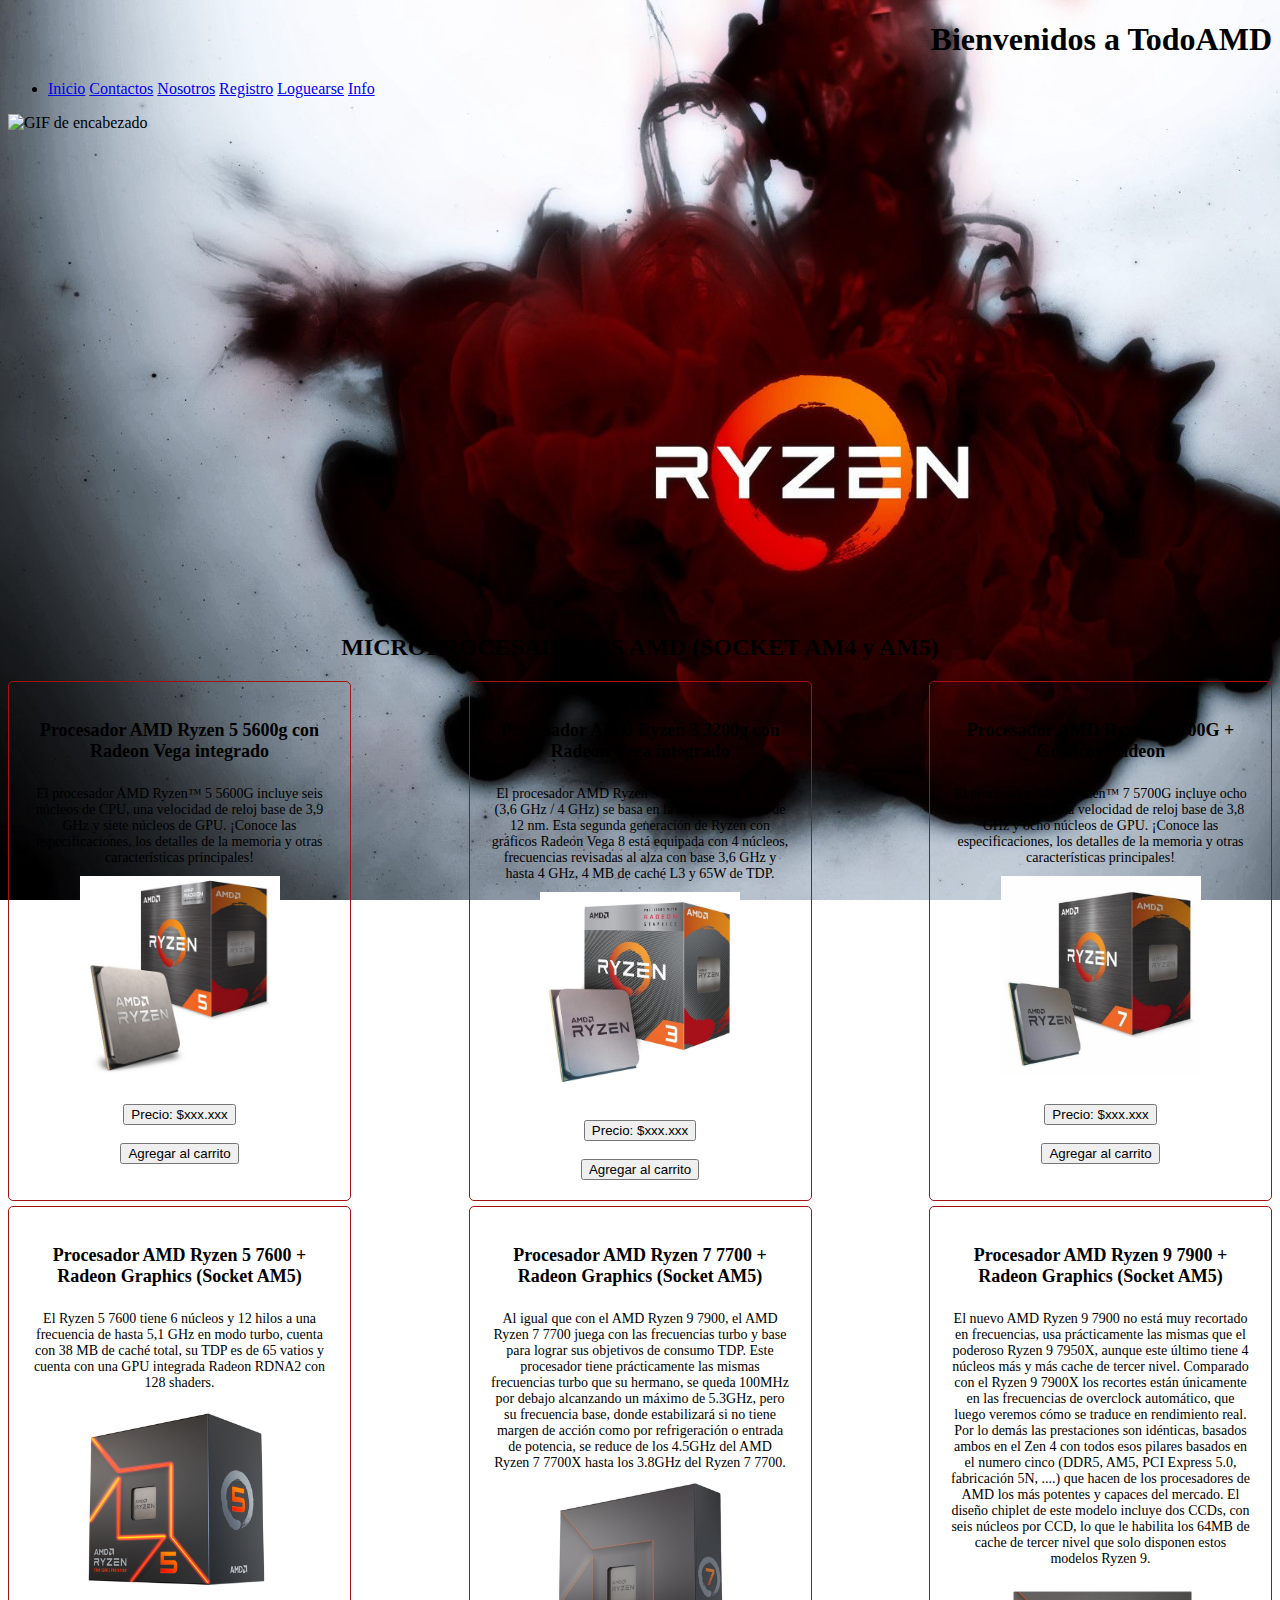
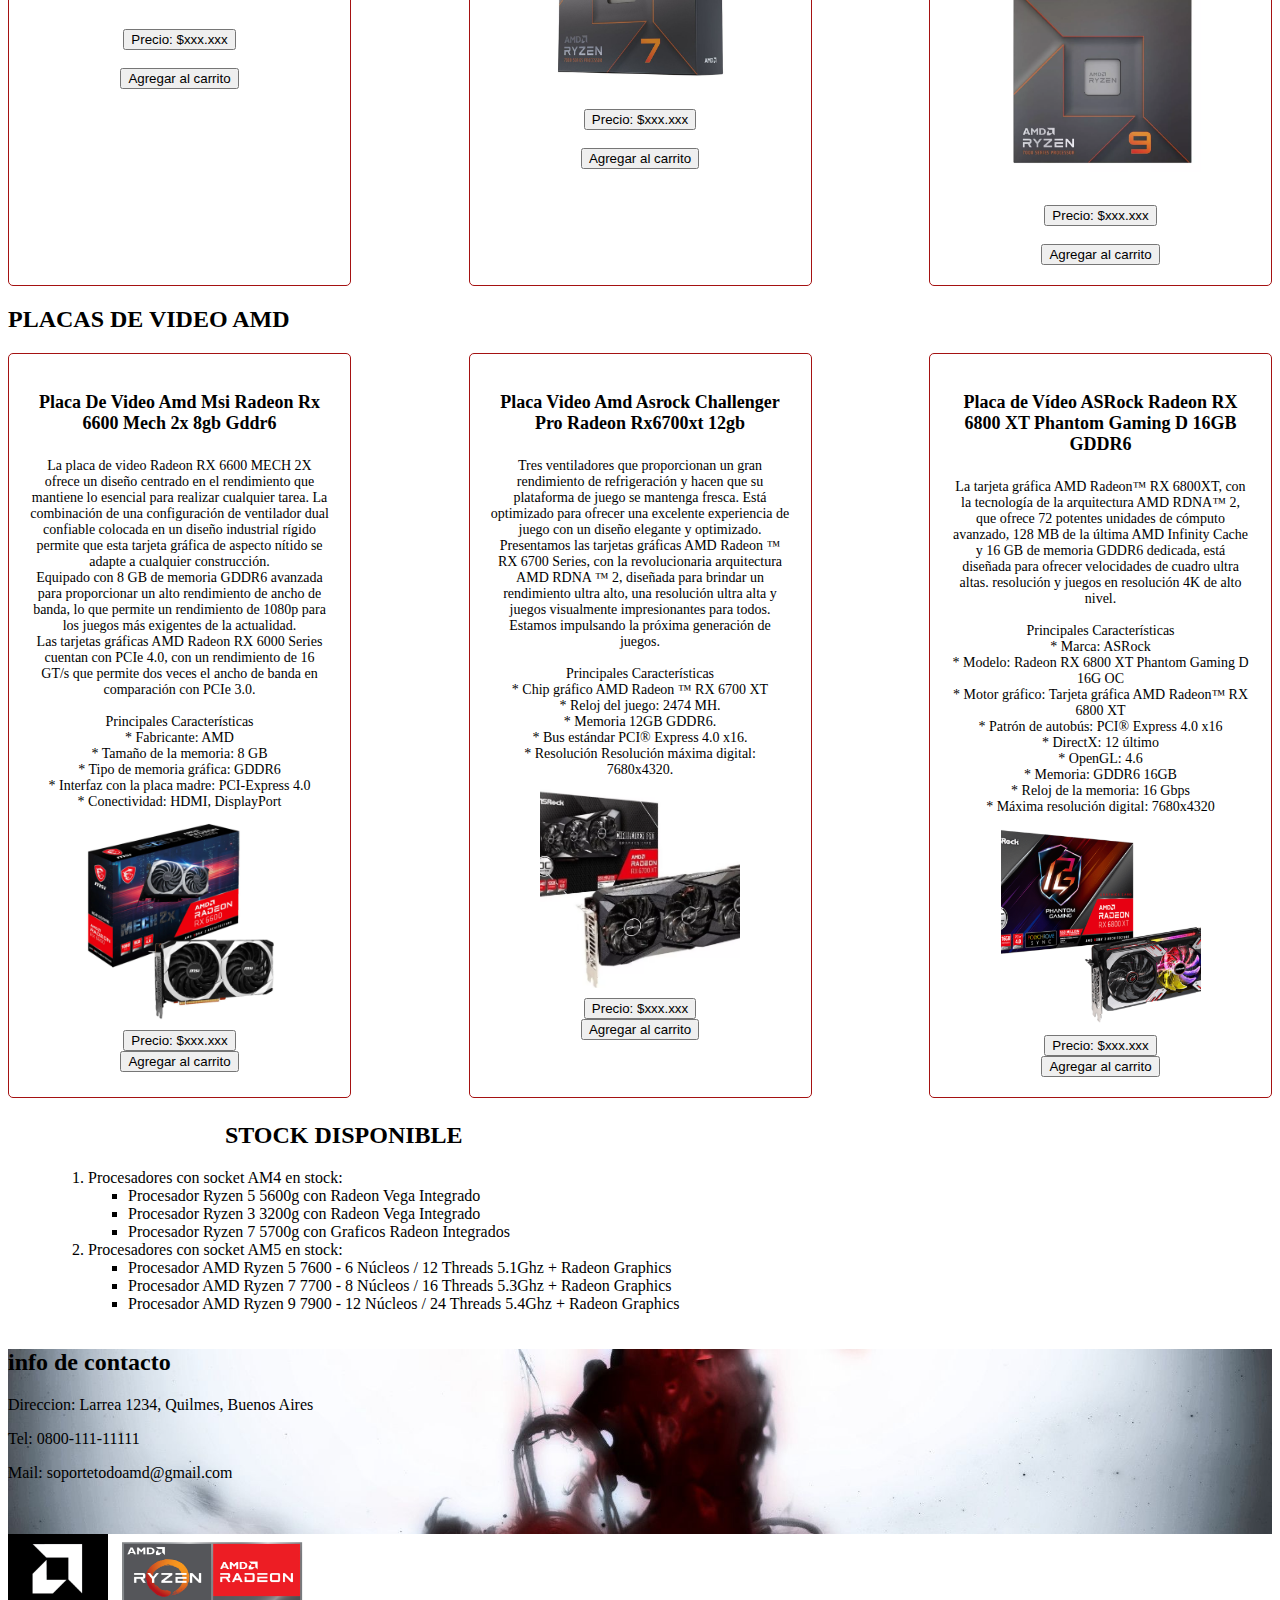
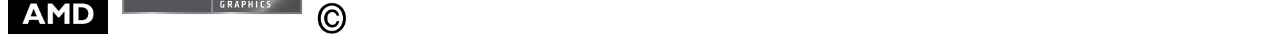
==== commit c3d4244d: "Se comenzo a agregar CSS al proyecto" ====
--- a/Clase1/index.html
+++ b/Clase1/index.html
@@ -4,11 +4,39 @@
     <meta charset="UTF-8">
     <meta name="viewport" content="width=device-width, initial-scale=1.0">
     <title>Clase 2</title>
-    <link rel="stylesheet" href="">
+    <link rel="stylesheet" href="./css/styles.css">
+    <style>
+        body {
+            color: #000000;
+        }
+
+        table {
+            border-collapse: collapse;
+            width: 100%;
+            background-image: url("./multimedia/images/fondotabla.jpg");
+            background-size: cover;
+            background-repeat: no-repeat;
+            background-position: center;
+        }
+
+        th, td {
+            padding: 8px;
+            text-align: left;
+            
+        }
+
+        tr:nth-child(even) {
+            background-color: rgba(0, 0, 0, 0.1);
+        }
+
+        tr:hover {
+            background-color: rgba(0, 0, 0, 0.2);
+        }
+    </style>
 </head>
 <body>
     <header>
-        <h1>Bienvenidos a TodoAMD</h1>
+        <h1 id="tituloprincipal">Bienvenidos a TodoAMD</h1>
         <nav>
             <ul>
             <li>
@@ -23,28 +51,27 @@
         </nav>
     </header>
 
-    <main>
+    <main class="articulosinicio">
     
-        <iframe width="1280" height="720" src="https://www.youtube.com/embed/y7hYqgdj7dg" title="YouTube video player" frameborder="0" allow="accelerometer; autoplay; clipboard-write; encrypted-media; gyroscope; picture-in-picture; web-share" allowfullscreen></iframe>
-        <br>
-        <br>
-        <a href="https://www.amd.com/es.html" target="_blank"><img src="./multimedia/images/logoamd.png" alt="boton amd" width="120" height="80"></a>
-        <img src="./multimedia/images/c.png" alt="Copyright" width="32" height="16" />
-
-
-        <h2>MICROPROCESADORES AMD (SOCKET AM4 y AM5)</h2>
-
-        <div>
-            <h3>Procesador AMD Ryzen 5 5600g con Radeon Vega integrado</h3>
+        <header class="encabezado">
+            <img src="./multimedia/images/logoheader.gif" alt="GIF de encabezado">
+          </header>
+
+
+        <h2 class="microprocesadorestitulo">MICROPROCESADORES AMD (SOCKET AM4 y AM5)</h2>
+        <div class="producto-container">
+
+         <div class="producto">
+            <h3 class="textosarticulos">Procesador AMD Ryzen 5 5600g con Radeon Vega integrado</h3>
             <p>El procesador AMD Ryzen™ 5 5600G incluye seis núcleos de CPU, una velocidad de reloj base de 3,9 GHz y siete núcleos de GPU. ¡Conoce las especificaciones, los detalles de la memoria y otras características principales!</p>
             <img src="./multimedia/images/ryzen55600g.jpg" alt="ryzen5" width="300" height="300">
             <br>
             <button>Precio: $xxx.xxx</button>
             <br>
             <button>Agregar al carrito</button>
-        </div>
-
-        <div>
+            </div>
+
+         <div class="producto">
             <h3>Procesador AMD Ryzen 3 3200g con Radeon Vega integrado</h3>
             <p>El procesador AMD Ryzen 3 3200G Wraith Stealth (3,6 GHz / 4 GHz) se basa en la arquitectura Zen de 12 nm. Esta segunda generación de Ryzen con gráficos Radeon Vega 8 está equipada con 4 núcleos, frecuencias revisadas al alza con base 3,6 GHz y hasta 4 GHz, 4 MB de caché L3 y 65W de TDP.</p>
             <img src="./multimedia/images/ryzen33200g.jpg" alt="ryzen3" width="300" height="300">
@@ -52,9 +79,9 @@
             <button>Precio: $xxx.xxx</button>
             <br>
             <button>Agregar al carrito</button>
-        </div>
-
-        <div>
+            </div>
+
+         <div class="producto">
             <h3>Procesador AMD Ryzen 7 5700G + Graficos Radeon</h3>
             <p>El procesador AMD Ryzen™ 7 5700G incluye ocho núcleos de CPU, una velocidad de reloj base de 3,8 GHz y ocho núcleos de GPU.  ¡Conoce las especificaciones, los detalles de la memoria y otras características principales!</p>
             <img src="./multimedia/images/ryzen75700g.jpg" alt="ryzen7" width="300" height="300">
@@ -62,9 +89,9 @@
             <button>Precio: $xxx.xxx</button>
             <br>
             <button>Agregar al carrito</button>
-        </div>
-
-        <div>
+            </div>
+
+         <div class="producto">
             <h3>Procesador AMD Ryzen 5 7600 + Radeon Graphics (Socket AM5)</h3>
             <p>El Ryzen 5 7600 tiene 6 núcleos y 12 hilos a una frecuencia de hasta 5,1 GHz en modo turbo, cuenta con 38 MB de caché total, su TDP es de 65 vatios y cuenta con una GPU integrada Radeon RDNA2 con 128 shaders.</p>
             <img src="./multimedia/images/ryzen5am5.png" alt="ryzen5am5" width="300" height="300">
@@ -72,9 +99,9 @@
             <button>Precio: $xxx.xxx</button>
             <br>
             <button>Agregar al carrito</button>
-        </div>
-
-        <div>
+            </div>
+
+         <div class="producto">
             <h3>Procesador AMD Ryzen 7 7700 + Radeon Graphics (Socket AM5)</h3>
             <p>Al igual que con el AMD Ryzen 9 7900, el AMD Ryzen 7 7700 juega con las frecuencias turbo y base para lograr sus objetivos de consumo TDP. Este procesador tiene prácticamente las mismas frecuencias turbo que su hermano, se queda 100MHz por debajo alcanzando un máximo de 5.3GHz, pero su frecuencia base, donde estabilizará si no tiene margen de acción como por refrigeración o entrada de potencia, se reduce de los 4.5GHz del AMD Ryzen 7 7700X hasta los 3.8GHz del Ryzen 7 7700.</p>
             <img src="./multimedia/images/ryzen7am5.png" alt="ryzen7am5" width="300" height="300">
@@ -82,9 +109,9 @@
             <button>Precio: $xxx.xxx</button>
             <br>
             <button>Agregar al carrito</button>
-        </div>
-
-        <div>
+         </div>
+
+            <div class="producto">
             <h3>Procesador AMD Ryzen 9 7900 + Radeon Graphics (Socket AM5)</h3>
             <p>El nuevo AMD Ryzen 9 7900 no está muy recortado en frecuencias, usa prácticamente las mismas que el poderoso Ryzen 9 7950X, aunque este último tiene 4 núcleos más y más cache de tercer nivel. Comparado con el Ryzen 9 7900X los recortes están únicamente en las frecuencias de overclock automático, que luego veremos cómo se traduce en rendimiento real.
 
@@ -94,11 +121,12 @@
             <button>Precio: $xxx.xxx</button>
             <br>
             <button>Agregar al carrito</button>
+            </div>
         </div>
 
 <h2>PLACAS DE VIDEO AMD</h2>
-
-        <div>
+    <div class="producto-container">
+        <div class="producto">
             <h3>Placa De Video Amd Msi Radeon Rx 6600 Mech 2x 8gb Gddr6</h3>
             <p>
                 La placa de video Radeon RX 6600 MECH 2X ofrece un diseño centrado en el rendimiento que mantiene lo esencial para realizar cualquier tarea. La combinación de una configuración de ventilador dual confiable colocada en un diseño industrial rígido permite que esta tarjeta gráfica de aspecto nítido se adapte a cualquier construcción. 
@@ -129,7 +157,7 @@
             <button>Agregar al carrito</button>
         </div>
 
-        <div>
+        <div class="producto">
             <h3>Placa Video Amd Asrock Challenger Pro Radeon Rx6700xt 12gb</h3>
             <p>
                 Tres ventiladores que proporcionan un gran rendimiento de refrigeración y hacen que su plataforma de juego se mantenga fresca. Está optimizado para ofrecer una excelente experiencia de juego con un diseño elegante y optimizado.
@@ -160,7 +188,7 @@
             
         </div>
 
-        <div>
+        <div class="producto">
             <h3>Placa de Vídeo ASRock Radeon RX 6800 XT Phantom Gaming D 16GB GDDR6</h3>
             <p>
                 La tarjeta gráfica AMD Radeon™ RX 6800XT, con la tecnología de la arquitectura AMD RDNA™ 2, que ofrece 72 potentes unidades de cómputo avanzado, 128 MB de la última AMD Infinity Cache y 16 GB de memoria GDDR6 dedicada, está diseñada para ofrecer velocidades de cuadro ultra altas. resolución y juegos en resolución 4K de alto nivel.
@@ -193,10 +221,12 @@
             <button>Precio: $xxx.xxx</button>
 
             <button>Agregar al carrito</button>
-
-
-<h2>STOCK DISPONIBLE</h2>
-
+    </div>
+
+ <div id="color-changing-div">
+   
+    <h2 class="stockaso">STOCK DISPONIBLE</h2>
+    <ul>
         <ol>
             <li>Procesadores con socket AM4 en stock:
                 <ul>
@@ -217,41 +247,10 @@
                 </ul>
             </li>
         </ol>
-
-<h2>CARACTERISTICAS PRINCIPALES MICROPROCESADORES</h2>
-        <table>
-            <tr>
-              <th>Ryzen 5 5600G</th>
-              <td>6 Nucleos - 12 hilos - 3.9Ghz</td>
-            </tr>
-            <br>
-            <tr>
-              <th>Ryzen 3 3200G</th>
-              <td>4 Nucleos - 4 Hilos - 3.6Ghz</td>
-            </tr>
-            <br>
-            <tr>
-              <th>Ryzen 7 5700G</th>
-              <td>8 Nucleos - 16 Hilos - 3.8Ghz</td>
-            </tr>
-            <br>
-            <tr>
-              <th>Ryzen 5 7600 AM5</th>
-              <td>6 Nucleos - 12 hilos - 5.16Ghz</td>
-            </tr>
-            <br>
-            <tr>
-              <th>Ryzen 3 7700 AM5</th>
-              <td>8 Nucleos - 16 hilos - 5.3Ghz</td>
-            </tr>
-            <br>
-            <tr>
-              <th>Ryzen 9 7900 AM5</th>
-              <td>12 Nucleos - 24 hilos - 5.4Ghz</td>
-            </tr>
-            <br>
-          </table>
-          
+    </ul>    
+ </div>
+
+ 
 
     </main>
     <footer>
--- a/Clase1/css/styles.css
+++ b/Clase1/css/styles.css
@@ -0,0 +1,114 @@
+
+.encabezado {
+    width: 100%;
+    height: 500px;
+    position: relative;
+}
+  
+  .encabezado img {
+    position: absolute;
+    top: 0;
+    left: 0;
+    width: 100%;
+    height: 100%;
+    object-fit: cover;
+}
+
+
+h1{
+    text-align: center;
+}
+
+
+
+#mapaubicacion{
+    border-radius: 50px;
+}
+
+.producto-container {
+    display: flex;
+    flex-wrap: wrap;
+    justify-content: space-between;
+    gap: 5px;
+  }
+  
+  .producto {
+    width: calc(25% - 15px);
+    display: flex;
+    flex-direction: column;
+    align-items: center;
+    text-align: center;
+    padding: 20px;
+    border: 1px solid #a51212;
+    border-radius: 5px;
+  }
+  
+  .producto img {
+    width: 200px;
+    height: 200px;
+    object-fit: cover;
+    margin-bottom: 10px;
+  }
+  
+  .producto h3 {
+    font-size: 18px;
+    margin-bottom: 10px;
+  }
+  
+  .producto p {
+    font-size: 14px;
+    margin-bottom: 10px;
+  }
+  
+  .stockaso{
+    text-align: center;
+  }
+
+.fondotitulotabla{
+    
+        width: 50%;
+        background-image: url("../multimedia/images/amdgif.gif");
+        background-size: cover;
+        background-repeat: no-repeat;
+        color: white;
+        padding: 20px;
+}
+
+#color-changing-div {
+    animation: cambioColor 3s infinite;
+  }
+  
+  @keyframes cambioColor {
+    0% {
+      color: rgb(255, 0, 0);
+    }
+    50% {
+      color: rgb(0, 255, 0);
+    }
+    100% {
+      color: rgb(0, 0, 255);
+    }
+  }
+
+.microprocesadorestitulo{
+    text-align: center;
+background-size: cover;
+text-decoration: dotted;
+}
+
+#info-contactos{
+    background-image: url(../multimedia/images/fondotabla.jpg);
+    background-size: cover;
+    text-align: left;
+}
+
+body{
+    background-image: url(../multimedia/images/fondotabla.jpg);
+    background-size: cover;
+    background-repeat: no-repeat;
+    background-attachment: fixed;
+}
+
+#tituloprincipal{
+    text-align: end;
+}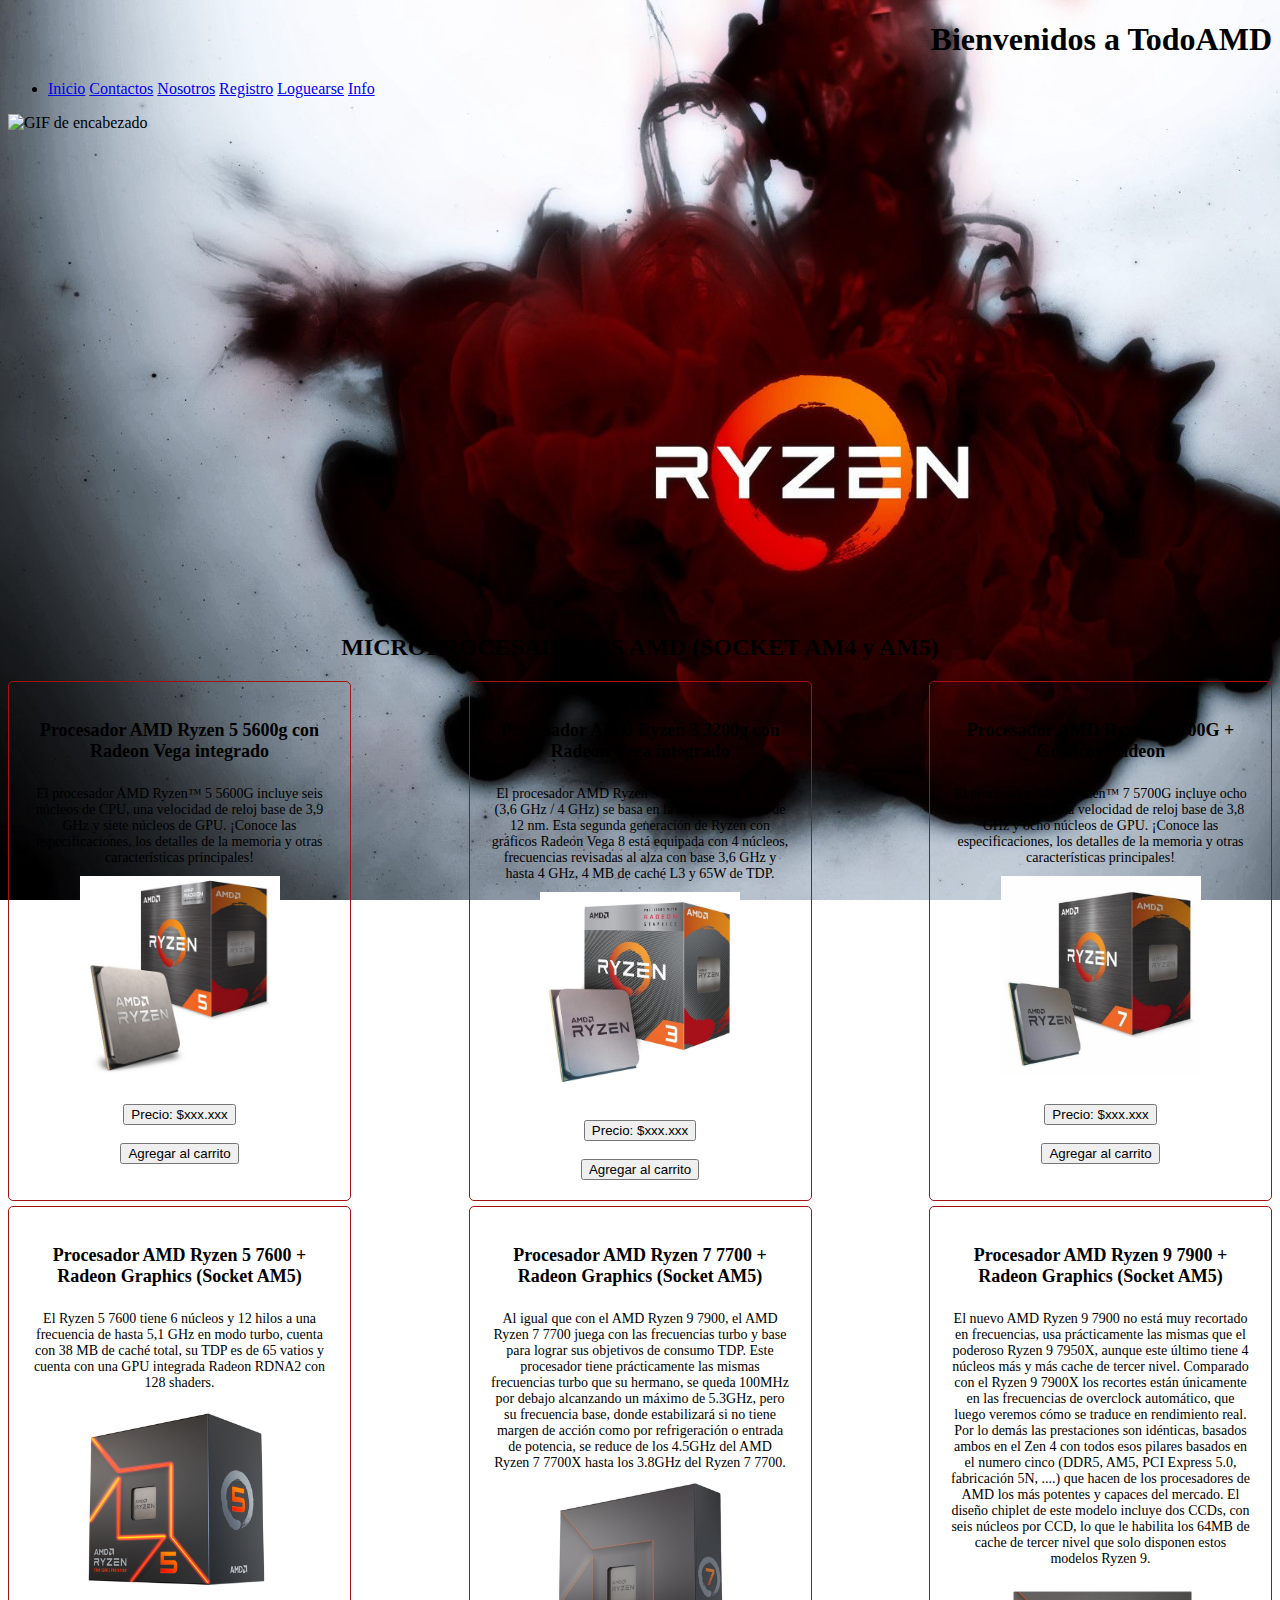
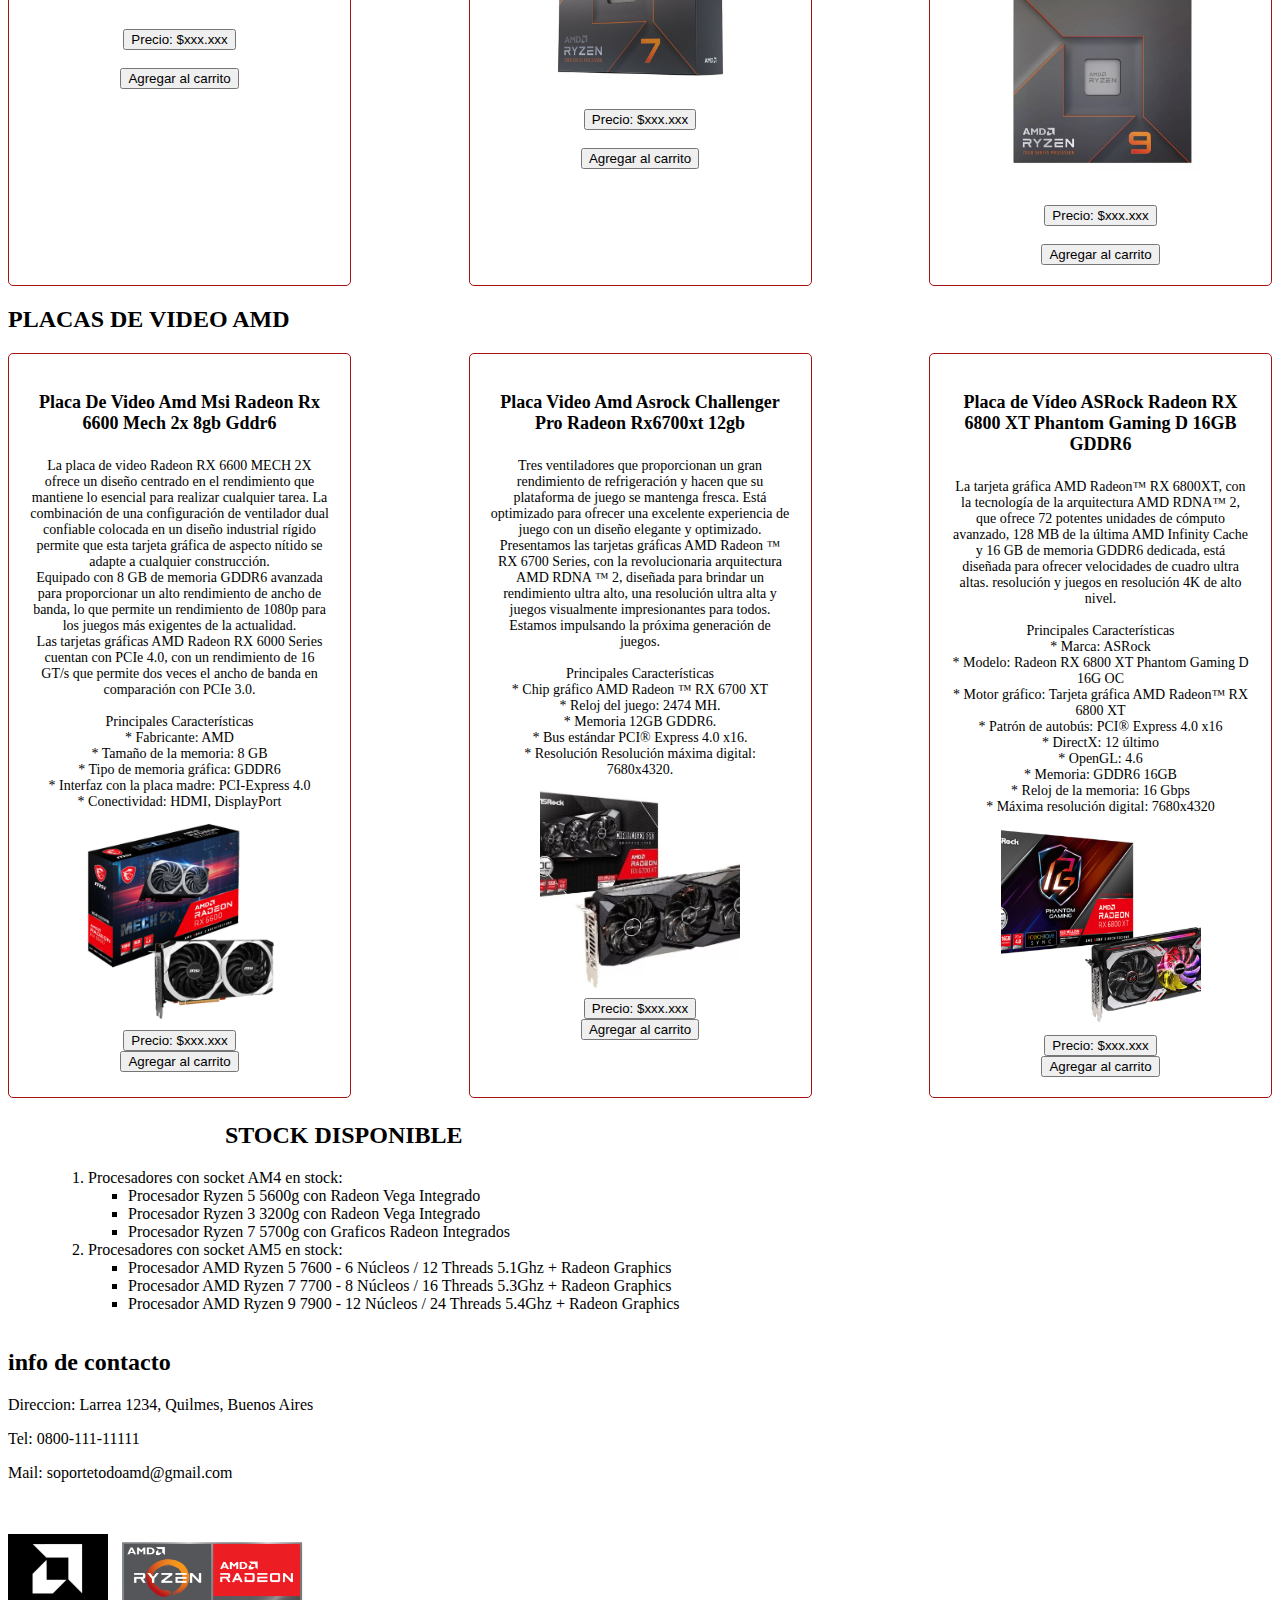
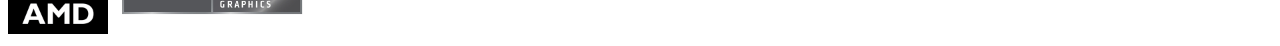
==== commit b5541934: "Se inicio diseño en Proyecto_CoderHouse + css" ====
--- a/Clase1/index.html
+++ b/Clase1/index.html
@@ -265,7 +265,6 @@
         <a href="https://www.amd.com/es.html" target="_blank"><img src="./multimedia/images/logoamd.png" alt="boton amd" width="100" height="100"></a>
 
         <img src="./multimedia/images/logoryzenradeongraphics.webp" alt="logoradeongraphics" width="200" height="100">
-        <img src="./multimedia/images/c.png" alt="Copyright" width="32" height="32">
     </footer>
 </body>
 </html>--- a/Clase1/css/styles.css
+++ b/Clase1/css/styles.css
@@ -96,12 +96,6 @@
 text-decoration: dotted;
 }
 
-#info-contactos{
-    background-image: url(../multimedia/images/fondotabla.jpg);
-    background-size: cover;
-    text-align: left;
-}
-
 body{
     background-image: url(../multimedia/images/fondotabla.jpg);
     background-size: cover;
